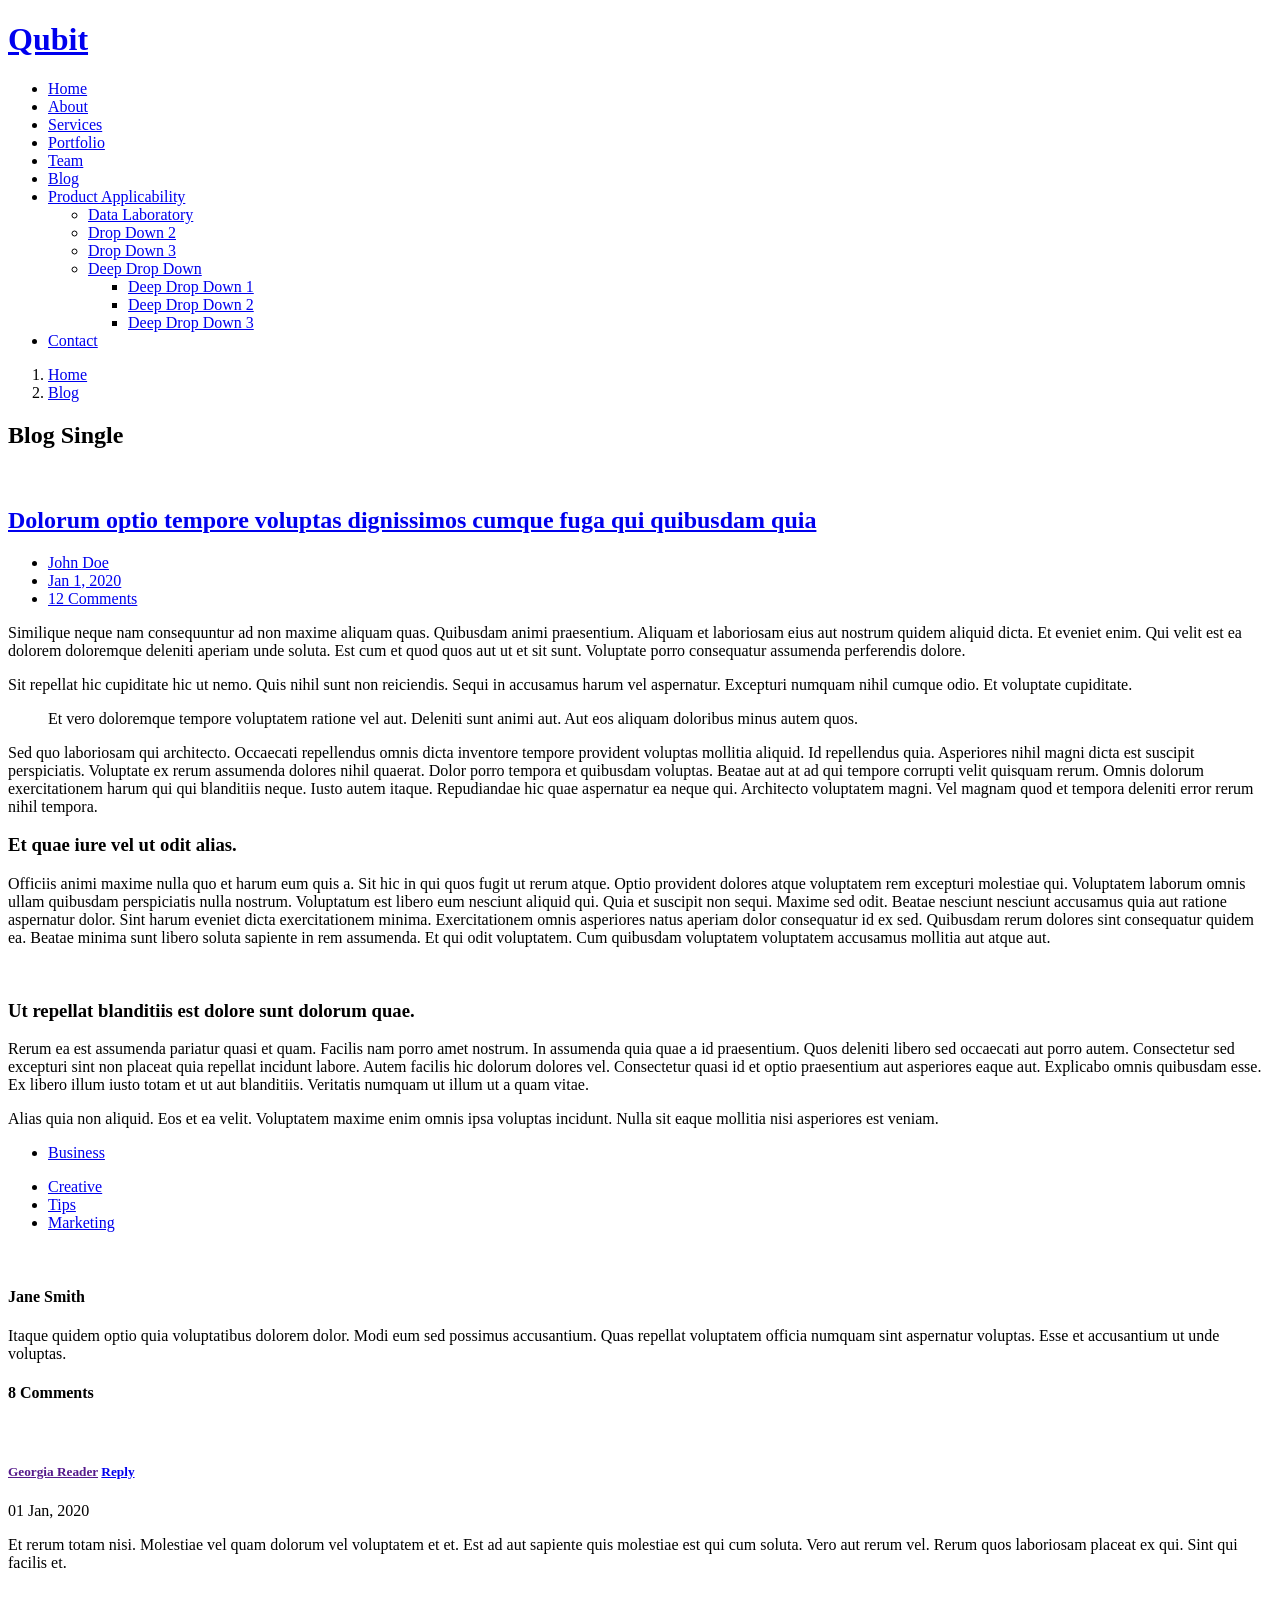
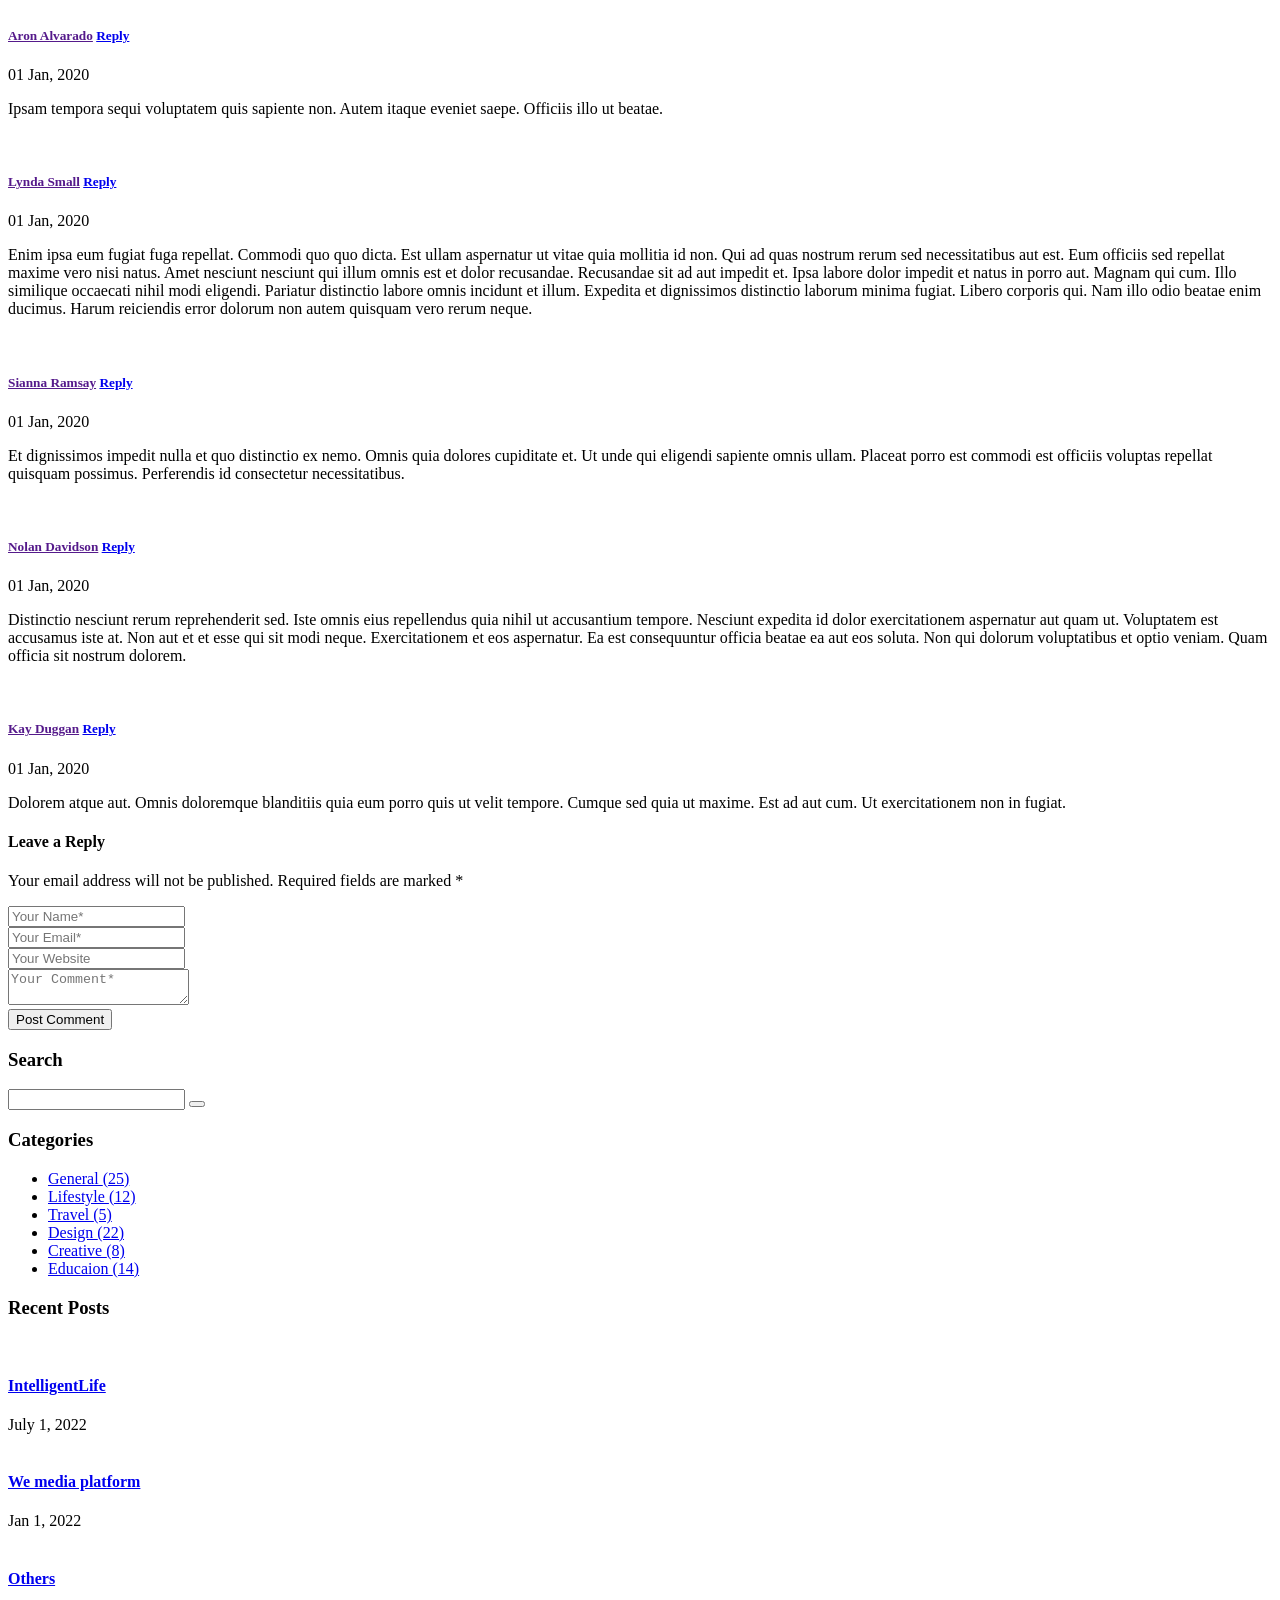
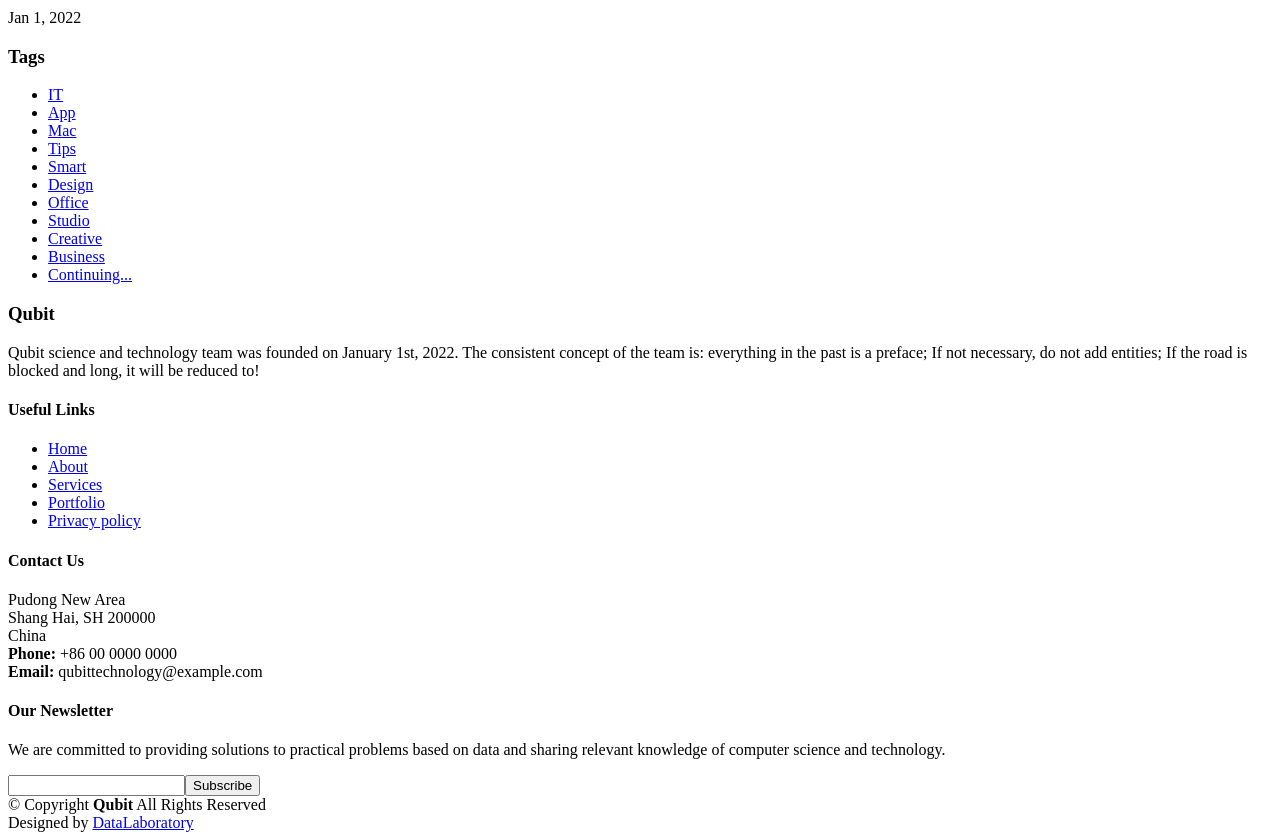
==== blog-single.html @ 517e6a01 "Add files via upload" ====
<!-- -*- Coding = UTF-8 -*-
@Time: 2022/7/27 15:00
@Author: 量子科技|数据实验室
@File: blog-single.html
@Software: PyCharm -->

<!DOCTYPE html>
<html lang="en">
<head>
  <meta charset="utf-8">
  <meta content="width=device-width, initial-scale=1.0" name="viewport">
  <title>Qubit Science And Technology</title>
  <meta content="" name="description">
  <meta content="" name="keywords">
  <link href="assets/img/favicon.png" rel="icon">
  <link href="assets/img/apple-touch-icon.png" rel="apple-touch-icon">
  <link href="https://fonts.googleapis.com/css?family=Open+Sans:300,300i,400,400i,700,700i|Montserrat:300,400,500,700" rel="stylesheet">
  <link href="assets/vendor/animate.css/animate.min.css" rel="stylesheet">
  <link href="assets/vendor/aos/aos.css" rel="stylesheet">
  <link href="assets/vendor/bootstrap/css/bootstrap.min.css" rel="stylesheet">
  <link href="assets/vendor/bootstrap-icons/bootstrap-icons.css" rel="stylesheet">
  <link href="assets/vendor/glightbox/css/glightbox.min.css" rel="stylesheet">
  <link href="assets/vendor/swiper/swiper-bundle.min.css" rel="stylesheet">
  <link href="assets/css/style.css" rel="stylesheet">
</head>
<body>
  <header id="header" class="fixed-top d-flex align-items-center ">
    <div class="container-fluid">
      <div class="row justify-content-center align-items-center">
        <div class="col-xl-11 d-flex align-items-center justify-content-between">
          <h1 class="logo"><a href="index.html">Qubit</a></h1>
          <nav id="navbar" class="navbar">
            <ul>
              <li><a class="nav-link scrollto " href="index.html">Home</a></li>
              <li><a class="nav-link scrollto" href="index.html#about">About</a></li>
              <li><a class="nav-link scrollto" href="index.html#services">Services</a></li>
              <li><a class="nav-link scrollto " href="index.html#portfolio">Portfolio</a></li>
              <li><a class="nav-link scrollto" href="index.html#team">Team</a></li>
              <li><a class="nav-link  active" href="blog.html">Blog</a></li>
              <li class="dropdown"><a href="#"><span>Product Applicability</span> <i class="bi bi-chevron-down"></i></a>
                <ul>
                  <li><a href="https://space.bilibili.com/390685203" target="_blank">Data Laboratory</a></li>
                  <li><a href="#">Drop Down 2</a></li>
                  <li><a href="#">Drop Down 3</a></li>
                  <li class="dropdown"><a href="#"><span>Deep Drop Down</span> <i class="bi bi-chevron-right"></i></a>
                    <ul>
                      <li><a href="#">Deep Drop Down 1</a></li>
                      <li><a href="#">Deep Drop Down 2</a></li>
                      <li><a href="#">Deep Drop Down 3</a></li>
                    </ul>
                  </li>
                </ul>
              </li>
              <li><a class="nav-link scrollto" href="#contact">Contact</a></li>
            </ul>
            <i class="bi bi-list mobile-nav-toggle"></i>
          </nav>
        </div>
      </div>
    </div>
  </header>
  <main id="main">
    <section id="breadcrumbs" class="breadcrumbs">
      <div class="container">
        <ol>
          <li><a href="index.html">Home</a></li>
          <li><a href="blog.html">Blog</a></li>
        </ol>
        <h2>Blog Single</h2>
      </div>
    </section>
    <section id="blog" class="blog">
      <div class="container" data-aos="fade-up">
        <div class="row">
          <div class="col-lg-8 entries">
            <article class="entry entry-single">
              <div class="entry-img">
                <img src="assets/img/blog/blog-1.jpg" alt="" class="img-fluid">
              </div>
              <h2 class="entry-title">
                <a href="blog-single.html">Dolorum optio tempore voluptas dignissimos cumque fuga qui quibusdam quia</a>
              </h2>
              <div class="entry-meta">
                <ul>
                  <li class="d-flex align-items-center"><i class="bi bi-person"></i> <a href="blog-single.html">John Doe</a></li>
                  <li class="d-flex align-items-center"><i class="bi bi-clock"></i> <a href="blog-single.html"><time datetime="2020-01-01">Jan 1, 2020</time></a></li>
                  <li class="d-flex align-items-center"><i class="bi bi-chat-dots"></i> <a href="blog-single.html">12 Comments</a></li>
                </ul>
              </div>
              <div class="entry-content">
                <p>
                  Similique neque nam consequuntur ad non maxime aliquam quas. Quibusdam animi praesentium. Aliquam et laboriosam eius aut nostrum quidem aliquid dicta.
                  Et eveniet enim. Qui velit est ea dolorem doloremque deleniti aperiam unde soluta. Est cum et quod quos aut ut et sit sunt. Voluptate porro consequatur assumenda perferendis dolore.
                </p>
                <p>
                  Sit repellat hic cupiditate hic ut nemo. Quis nihil sunt non reiciendis. Sequi in accusamus harum vel aspernatur. Excepturi numquam nihil cumque odio. Et voluptate cupiditate.
                </p>
                <blockquote>
                  <p>
                    Et vero doloremque tempore voluptatem ratione vel aut. Deleniti sunt animi aut. Aut eos aliquam doloribus minus autem quos.
                  </p>
                </blockquote>
                <p>
                  Sed quo laboriosam qui architecto. Occaecati repellendus omnis dicta inventore tempore provident voluptas mollitia aliquid. Id repellendus quia. Asperiores nihil magni dicta est suscipit perspiciatis. Voluptate ex rerum assumenda dolores nihil quaerat.
                  Dolor porro tempora et quibusdam voluptas. Beatae aut at ad qui tempore corrupti velit quisquam rerum. Omnis dolorum exercitationem harum qui qui blanditiis neque.
                  Iusto autem itaque. Repudiandae hic quae aspernatur ea neque qui. Architecto voluptatem magni. Vel magnam quod et tempora deleniti error rerum nihil tempora.
                </p>
                <h3>Et quae iure vel ut odit alias.</h3>
                <p>
                  Officiis animi maxime nulla quo et harum eum quis a. Sit hic in qui quos fugit ut rerum atque. Optio provident dolores atque voluptatem rem excepturi molestiae qui. Voluptatem laborum omnis ullam quibusdam perspiciatis nulla nostrum. Voluptatum est libero eum nesciunt aliquid qui.
                  Quia et suscipit non sequi. Maxime sed odit. Beatae nesciunt nesciunt accusamus quia aut ratione aspernatur dolor. Sint harum eveniet dicta exercitationem minima. Exercitationem omnis asperiores natus aperiam dolor consequatur id ex sed. Quibusdam rerum dolores sint consequatur quidem ea.
                  Beatae minima sunt libero soluta sapiente in rem assumenda. Et qui odit voluptatem. Cum quibusdam voluptatem voluptatem accusamus mollitia aut atque aut.
                </p>
                <img src="assets/img/blog/blog-inside-post.jpg" class="img-fluid" alt="">
                <h3>Ut repellat blanditiis est dolore sunt dolorum quae.</h3>
                <p>
                  Rerum ea est assumenda pariatur quasi et quam. Facilis nam porro amet nostrum. In assumenda quia quae a id praesentium. Quos deleniti libero sed occaecati aut porro autem. Consectetur sed excepturi sint non placeat quia repellat incidunt labore. Autem facilis hic dolorum dolores vel.
                  Consectetur quasi id et optio praesentium aut asperiores eaque aut. Explicabo omnis quibusdam esse. Ex libero illum iusto totam et ut aut blanditiis. Veritatis numquam ut illum ut a quam vitae.
                </p>
                <p>
                  Alias quia non aliquid. Eos et ea velit. Voluptatem maxime enim omnis ipsa voluptas incidunt. Nulla sit eaque mollitia nisi asperiores est veniam.
                </p>
              </div>
              <div class="entry-footer">
                <i class="bi bi-folder"></i>
                <ul class="cats">
                  <li><a href="#">Business</a></li>
                </ul>
                <i class="bi bi-tags"></i>
                <ul class="tags">
                  <li><a href="#">Creative</a></li>
                  <li><a href="#">Tips</a></li>
                  <li><a href="#">Marketing</a></li>
                </ul>
              </div>
            </article>
            <div class="blog-author d-flex align-items-center">
              <img src="assets/img/blog/blog-author.jpg" class="rounded-circle float-left" alt="">
              <div>
                <h4>Jane Smith</h4>
                <div class="social-links">
                  <a href="https://twitters.com/#"><i class="bi bi-twitter"></i></a>
                  <a href="https://facebook.com/#"><i class="bi bi-facebook"></i></a>
                  <a href="https://instagram.com/#"><i class="biu bi-instagram"></i></a>
                </div>
                <p>
                  Itaque quidem optio quia voluptatibus dolorem dolor. Modi eum sed possimus accusantium. Quas repellat voluptatem officia numquam sint aspernatur voluptas. Esse et accusantium ut unde voluptas.
                </p>
              </div>
            </div>
            <div class="blog-comments">
              <h4 class="comments-count">8 Comments</h4>
              <div id="comment-1" class="comment">
                <div class="d-flex">
                  <div class="comment-img"><img src="assets/img/blog/comments-1.jpg" alt=""></div>
                  <div>
                    <h5><a href="">Georgia Reader</a> <a href="#" class="reply"><i class="bi bi-reply-fill"></i> Reply</a></h5>
                    <time datetime="2020-01-01">01 Jan, 2020</time>
                    <p>
                      Et rerum totam nisi. Molestiae vel quam dolorum vel voluptatem et et. Est ad aut sapiente quis molestiae est qui cum soluta.
                      Vero aut rerum vel. Rerum quos laboriosam placeat ex qui. Sint qui facilis et.
                    </p>
                  </div>
                </div>
              </div>
              <div id="comment-2" class="comment">
                <div class="d-flex">
                  <div class="comment-img"><img src="assets/img/blog/comments-2.jpg" alt=""></div>
                  <div>
                    <h5><a href="">Aron Alvarado</a> <a href="#" class="reply"><i class="bi bi-reply-fill"></i> Reply</a></h5>
                    <time datetime="2020-01-01">01 Jan, 2020</time>
                    <p>
                      Ipsam tempora sequi voluptatem quis sapiente non. Autem itaque eveniet saepe. Officiis illo ut beatae.
                    </p>
                  </div>
                </div>
                <div id="comment-reply-1" class="comment comment-reply">
                  <div class="d-flex">
                    <div class="comment-img"><img src="assets/img/blog/comments-3.jpg" alt=""></div>
                    <div>
                      <h5><a href="">Lynda Small</a> <a href="#" class="reply"><i class="bi bi-reply-fill"></i> Reply</a></h5>
                      <time datetime="2020-01-01">01 Jan, 2020</time>
                      <p>
                        Enim ipsa eum fugiat fuga repellat. Commodi quo quo dicta. Est ullam aspernatur ut vitae quia mollitia id non. Qui ad quas nostrum rerum sed necessitatibus aut est. Eum officiis sed repellat maxime vero nisi natus. Amet nesciunt nesciunt qui illum omnis est et dolor recusandae.

                        Recusandae sit ad aut impedit et. Ipsa labore dolor impedit et natus in porro aut. Magnam qui cum. Illo similique occaecati nihil modi eligendi. Pariatur distinctio labore omnis incidunt et illum. Expedita et dignissimos distinctio laborum minima fugiat.

                        Libero corporis qui. Nam illo odio beatae enim ducimus. Harum reiciendis error dolorum non autem quisquam vero rerum neque.
                      </p>
                    </div>
                  </div>
                  <div id="comment-reply-2" class="comment comment-reply">
                    <div class="d-flex">
                      <div class="comment-img"><img src="assets/img/blog/comments-4.jpg" alt=""></div>
                      <div>
                        <h5><a href="">Sianna Ramsay</a> <a href="#" class="reply"><i class="bi bi-reply-fill"></i> Reply</a></h5>
                        <time datetime="2020-01-01">01 Jan, 2020</time>
                        <p>
                          Et dignissimos impedit nulla et quo distinctio ex nemo. Omnis quia dolores cupiditate et. Ut unde qui eligendi sapiente omnis ullam. Placeat porro est commodi est officiis voluptas repellat quisquam possimus. Perferendis id consectetur necessitatibus.
                        </p>
                      </div>
                    </div>
                  </div>
                </div>
              </div>
              <div id="comment-3" class="comment">
                <div class="d-flex">
                  <div class="comment-img"><img src="assets/img/blog/comments-5.jpg" alt=""></div>
                  <div>
                    <h5><a href="">Nolan Davidson</a> <a href="#" class="reply"><i class="bi bi-reply-fill"></i> Reply</a></h5>
                    <time datetime="2020-01-01">01 Jan, 2020</time>
                    <p>
                      Distinctio nesciunt rerum reprehenderit sed. Iste omnis eius repellendus quia nihil ut accusantium tempore. Nesciunt expedita id dolor exercitationem aspernatur aut quam ut. Voluptatem est accusamus iste at.
                      Non aut et et esse qui sit modi neque. Exercitationem et eos aspernatur. Ea est consequuntur officia beatae ea aut eos soluta. Non qui dolorum voluptatibus et optio veniam. Quam officia sit nostrum dolorem.
                    </p>
                  </div>
                </div>
              </div>
              <div id="comment-4" class="comment">
                <div class="d-flex">
                  <div class="comment-img"><img src="assets/img/blog/comments-6.jpg" alt=""></div>
                  <div>
                    <h5><a href="">Kay Duggan</a> <a href="#" class="reply"><i class="bi bi-reply-fill"></i> Reply</a></h5>
                    <time datetime="2020-01-01">01 Jan, 2020</time>
                    <p>
                      Dolorem atque aut. Omnis doloremque blanditiis quia eum porro quis ut velit tempore. Cumque sed quia ut maxime. Est ad aut cum. Ut exercitationem non in fugiat.
                    </p>
                  </div>
                </div>
              </div>
              <div class="reply-form">
                <h4>Leave a Reply</h4>
                <p>Your email address will not be published. Required fields are marked * </p>
                <form action="">
                  <div class="row">
                    <div class="col-md-6 form-group">
                      <input name="name" type="text" class="form-control" placeholder="Your Name*">
                    </div>
                    <div class="col-md-6 form-group">
                      <input name="email" type="text" class="form-control" placeholder="Your Email*">
                    </div>
                  </div>
                  <div class="row">
                    <div class="col form-group">
                      <input name="website" type="text" class="form-control" placeholder="Your Website">
                    </div>
                  </div>
                  <div class="row">
                    <div class="col form-group">
                      <textarea name="comment" class="form-control" placeholder="Your Comment*"></textarea>
                    </div>
                  </div>
                  <button type="submit" class="btn btn-primary">Post Comment</button>
                </form>
              </div>
            </div>
          </div>
          <div class="col-lg-4">
            <div class="sidebar">
              <h3 class="sidebar-title">Search</h3>
              <div class="sidebar-item search-form">
                <form action="">
                  <input type="text" class="form-control">
                  <button type="submit"><i class="bi bi-search"></i></button>
                </form>
              </div>
              <h3 class="sidebar-title">Categories</h3>
              <div class="sidebar-item categories">
                <ul>
                  <li><a href="#">General <span>(25)</span></a></li>
                  <li><a href="#">Lifestyle <span>(12)</span></a></li>
                  <li><a href="#">Travel <span>(5)</span></a></li>
                  <li><a href="#">Design <span>(22)</span></a></li>
                  <li><a href="#">Creative <span>(8)</span></a></li>
                  <li><a href="#">Educaion <span>(14)</span></a></li>
                </ul>
              </div>
              <h3 class="sidebar-title">Recent Posts</h3>
              <div class="sidebar-item recent-posts">
                <div class="post-item clearfix">
                  <img src="assets/img/blog/blog-recent-1.jpg" alt="">
                  <h4><a href="blog-single.html">IntelligentLife</a></h4>
                  <time datetime="2022-07-01">July 1, 2022</time>
                </div>
                <div class="post-item clearfix">
                  <img src="assets/img/blog/blog-recent-2.jpg" alt="">
                  <h4><a href="blog-single.html">We media platform</a></h4>
                  <time datetime="2022-01-01">Jan 1, 2022</time>
                </div>
                <div class="post-item clearfix">
                  <img src="assets/img/blog/blog-recent-3.jpg" alt="">
                  <h4><a href="blog-single.html">Others</a></h4>
                  <time datetime="2022-01-01">Jan 1, 2022</time>
                </div>
              </div>
              <h3 class="sidebar-title">Tags</h3>
              <div class="sidebar-item tags">
                <ul>
                  <li><a href="#">IT</a></li>
                  <li><a href="#">App</a></li>
                  <li><a href="#">Mac</a></li>
                  <li><a href="#">Tips</a></li>
                  <li><a href="#">Smart</a></li>
                  <li><a href="#">Design</a></li>
                  <li><a href="#">Office</a></li>
                  <li><a href="#">Studio</a></li>
                  <li><a href="#">Creative</a></li>
                  <li><a href="#">Business</a></li>
                  <li><a href="#">Continuing...</a></li>
                </ul>
              </div>
            </div>
          </div>
        </div>
      </div>
    </section>
  </main>
  <footer id="footer">
    <div class="footer-top">
      <div class="container">
        <div class="row">
          <div class="col-lg-3 col-md-6 footer-info">
            <h3>Qubit</h3>
            <p>Qubit science and technology team was founded on January 1st, 2022. The consistent concept of the team is: everything in the past is a preface; If not necessary, do not add entities; If the road is blocked and long, it will be reduced to!</p>
          </div>
          <div class="col-lg-3 col-md-6 footer-links">
            <h4>Useful Links</h4>
            <ul>
              <li><i class="bi bi-chevron-right"></i> <a href="#">Home</a></li>
              <li><i class="bi bi-chevron-right"></i> <a href="#">About</a></li>
              <li><i class="bi bi-chevron-right"></i> <a href="#">Services</a></li>
              <li><i class="bi bi-chevron-right"></i> <a href="#">Portfolio</a></li>
              <li><i class="bi bi-chevron-right"></i> <a href="#">Privacy policy</a></li>
            </ul>
          </div>
          <div class="col-lg-3 col-md-6 footer-contact">
            <h4>Contact Us</h4>
            <p>
              Pudong New Area <br>
              Shang Hai, SH 200000 <br>
              China <br>
              <strong>Phone:</strong> +86 00 0000 0000<br>
              <strong>Email:</strong> qubittechnology@example.com<br>
            </p>
            <div class="social-links">
              <a href="#" class="twitter"><i class="bi bi-twitter"></i></a>
              <a href="#" class="facebook"><i class="bi bi-facebook"></i></a>
              <a href="#" class="instagram"><i class="bi bi-instagram"></i></a>
              <a href="#" class="instagram"><i class="bi bi-instagram"></i></a>
              <a href="#" class="linkedin"><i class="bi bi-linkedin"></i></a>
            </div>
          </div>
          <div class="col-lg-3 col-md-6 footer-newsletter">
            <h4>Our Newsletter</h4>
            <p>We are committed to providing solutions to practical problems based on data and sharing relevant knowledge of computer science and technology.</p>
            <form action="" method="post">
              <input type="email" name="email"><input type="submit" value="Subscribe">
            </form>
          </div>
        </div>
      </div>
    </div>
    <div class="container">
      <div class="copyright">
        &copy; Copyright <strong>Qubit</strong> All Rights Reserved
      </div>
      <div class="credits">
        Designed by <a href="https://bootstrapmade.com/">DataLaboratory</a>
      </div>
    </div>
  </footer>
  <a href="#" class="back-to-top d-flex align-items-center justify-content-center"><i class="bi bi-arrow-up-short"></i></a>
  <script src="assets/vendor/purecounter/purecounter_vanilla.js"></script>
  <script src="assets/vendor/aos/aos.js"></script>
  <script src="assets/vendor/bootstrap/js/bootstrap.bundle.min.js"></script>
  <script src="assets/vendor/glightbox/js/glightbox.min.js"></script>
  <script src="assets/vendor/isotope-layout/isotope.pkgd.min.js"></script>
  <script src="assets/vendor/swiper/swiper-bundle.min.js"></script>
  <script src="assets/vendor/waypoints/noframework.waypoints.js"></script>
  <script src="assets/vendor/php-email-form/validate.js"></script>
  <script src="assets/js/main.js"></script>
</body>
</html>
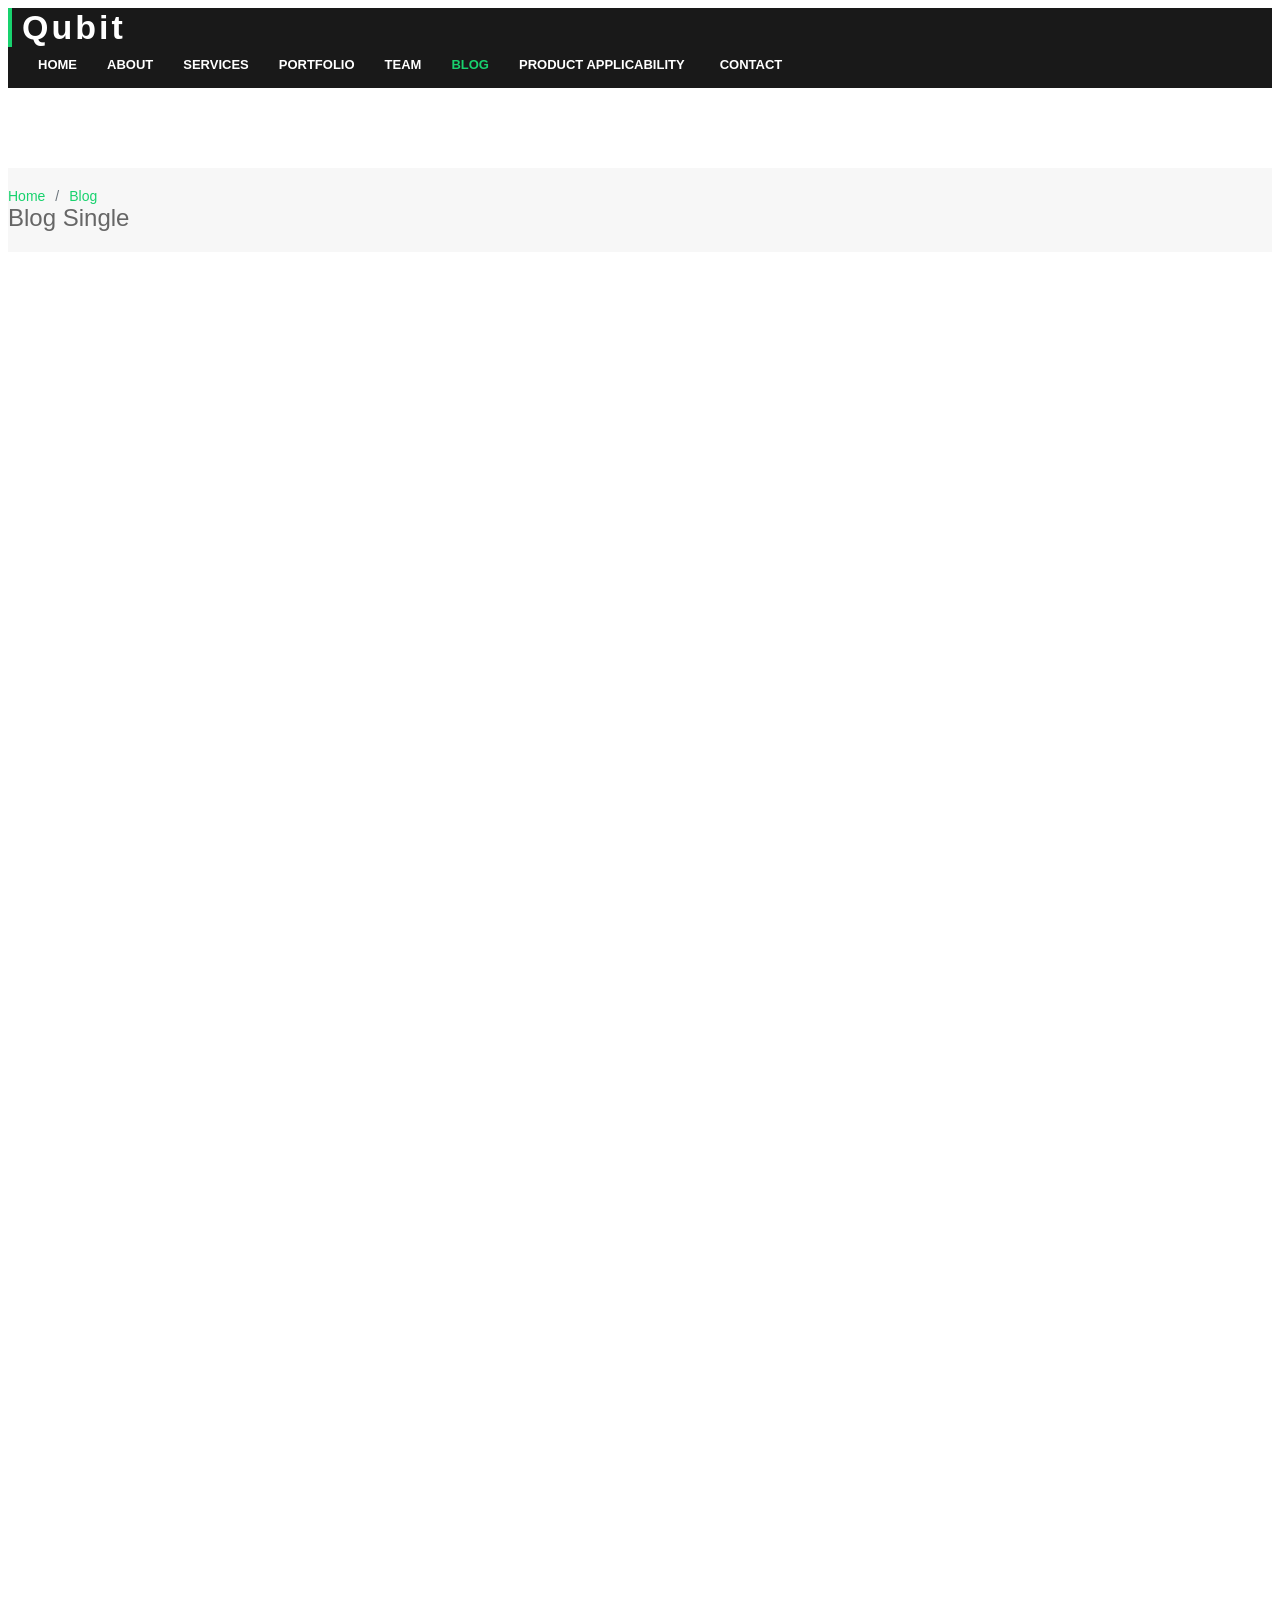
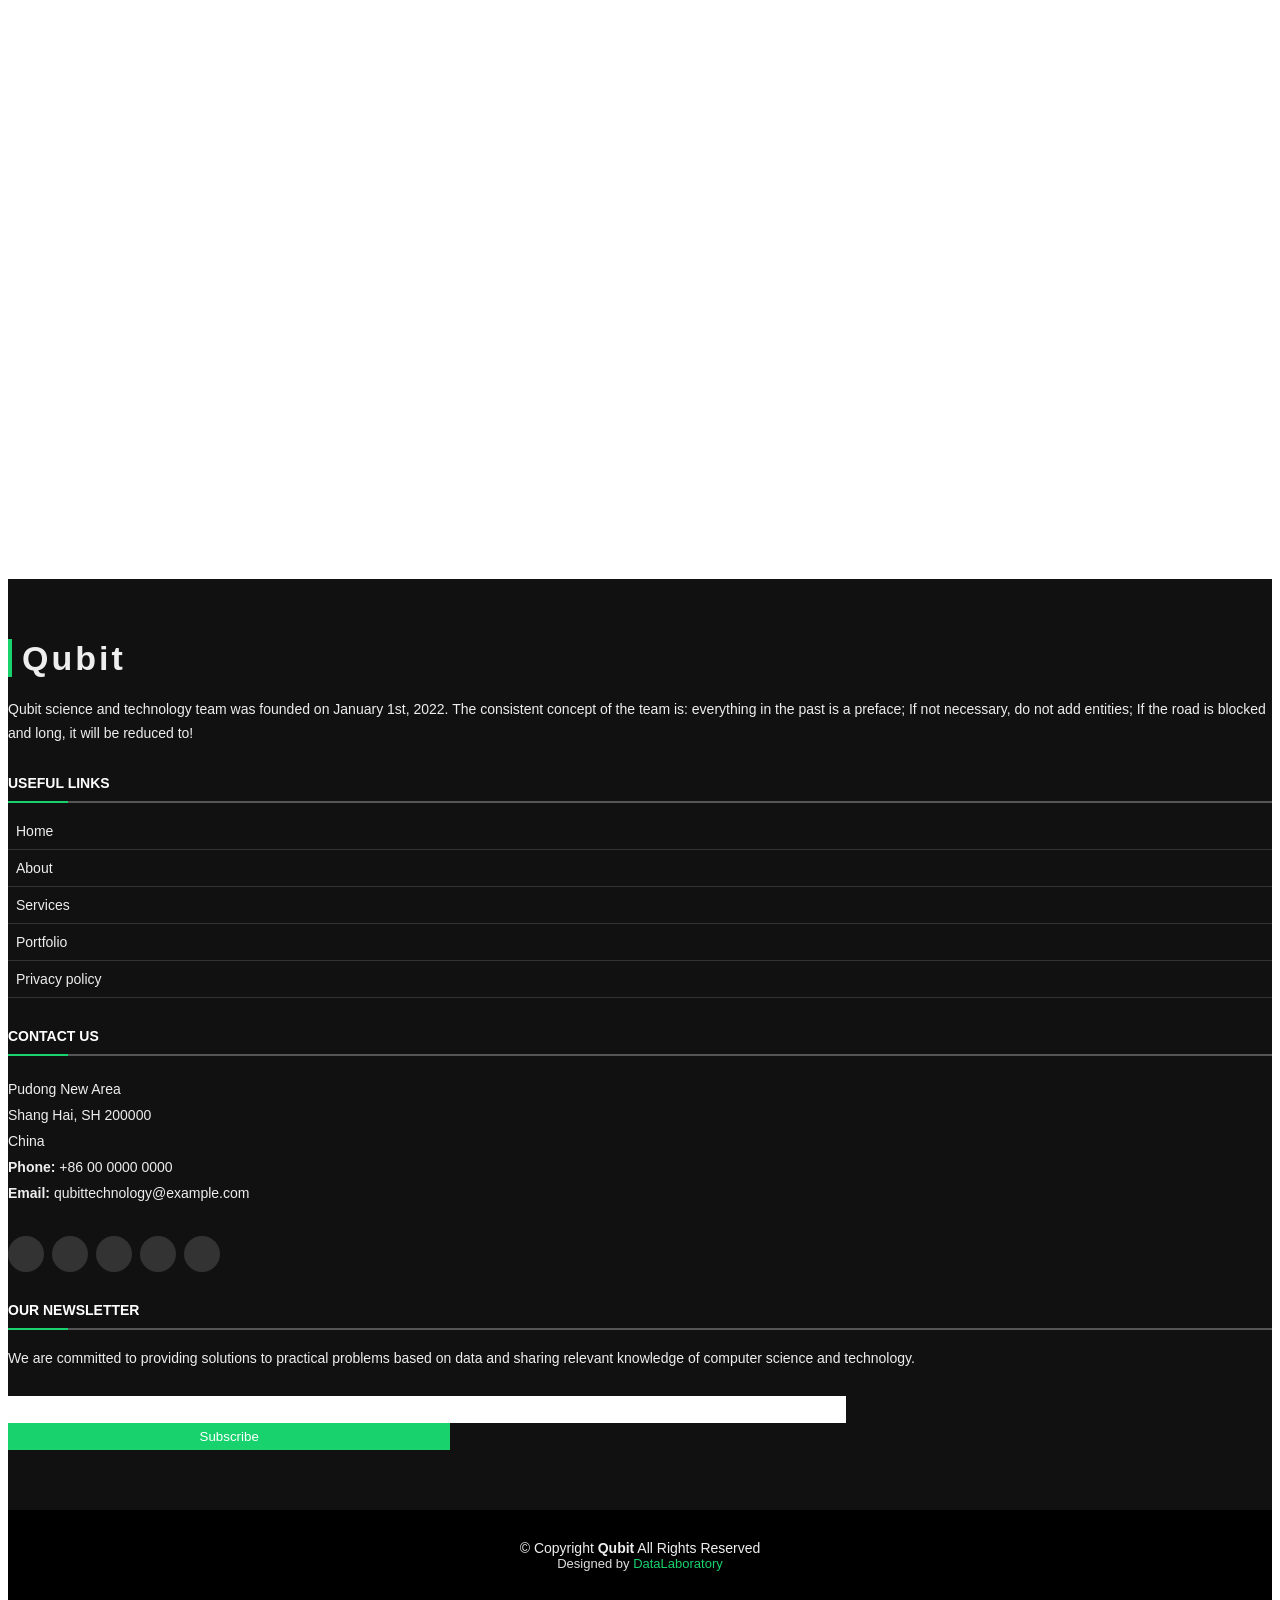
==== commit df452920: "Add files via upload" ====
--- a/blog-single.html
+++ b/blog-single.html
@@ -51,7 +51,7 @@
                   </li>
                 </ul>
               </li>
-              <li><a class="nav-link scrollto" href="#contact">Contact</a></li>
+              <li><a class="nav-link scrollto" href="index.html#contact">Contact</a></li>
             </ul>
             <i class="bi bi-list mobile-nav-toggle"></i>
           </nav>
@@ -365,7 +365,7 @@
         &copy; Copyright <strong>Qubit</strong> All Rights Reserved
       </div>
       <div class="credits">
-        Designed by <a href="https://bootstrapmade.com/">DataLaboratory</a>
+        Designed by <a href="">DataLaboratory</a>
       </div>
     </div>
   </footer>
--- a/assets/css/style.css
+++ b/assets/css/style.css
@@ -0,0 +1,2200 @@
+/**
+* Template Name: Qubit - v5.9.1
+* Template URL: https://bootstrapmade.com/Qubit-bootstrap-business-template/
+* Author: BootstrapMade.com
+* License: https://bootstrapmade.com/license/
+*/
+
+/*--------------------------------------------------------------
+# General
+--------------------------------------------------------------*/
+body {
+  background: #fff;
+  color: #666666;
+  font-family: "Open Sans", sans-serif;
+}
+
+a {
+  color: #18d26e;
+  transition: 0.5s;
+  text-decoration: none;
+}
+
+a:hover,
+a:active,
+a:focus {
+  color: #18d36e;
+  outline: none;
+  text-decoration: none;
+}
+
+p {
+  padding: 0;
+  margin: 0 0 30px 0;
+}
+
+h1,
+h2,
+h3,
+h4,
+h5,
+h6 {
+  font-family: "Montserrat", sans-serif;
+  font-weight: 400;
+  margin: 0 0 20px 0;
+  padding: 0;
+}
+
+/*--------------------------------------------------------------
+# Back to top button
+--------------------------------------------------------------*/
+.back-to-top {
+  position: fixed;
+  visibility: hidden;
+  opacity: 0;
+  right: 15px;
+  bottom: 15px;
+  z-index: 996;
+  background: #18d26e;
+  width: 40px;
+  height: 40px;
+  border-radius: 50px;
+  transition: all 0.4s;
+}
+
+.back-to-top i {
+  font-size: 28px;
+  color: #fff;
+  line-height: 0;
+}
+
+.back-to-top:hover {
+  background: #2ce782;
+  color: #fff;
+}
+
+.back-to-top.active {
+  visibility: visible;
+  opacity: 1;
+}
+
+/* Prelaoder */
+#preloader {
+  position: fixed;
+  top: 0;
+  left: 0;
+  right: 0;
+  bottom: 0;
+  z-index: 9999;
+  overflow: hidden;
+  background: #fff;
+}
+
+#preloader:before {
+  content: "";
+  position: fixed;
+  top: calc(50% - 30px);
+  left: calc(50% - 30px);
+  border: 6px solid #f2f2f2;
+  border-top: 6px solid #18d26e;
+  border-radius: 50%;
+  width: 60px;
+  height: 60px;
+  -webkit-animation: animate-preloader 1s linear infinite;
+  animation: animate-preloader 1s linear infinite;
+}
+
+@-webkit-keyframes animate-preloader {
+  0% {
+    transform: rotate(0deg);
+  }
+
+  100% {
+    transform: rotate(360deg);
+  }
+}
+
+@keyframes animate-preloader {
+  0% {
+    transform: rotate(0deg);
+  }
+
+  100% {
+    transform: rotate(360deg);
+  }
+}
+
+/*--------------------------------------------------------------
+# Header
+--------------------------------------------------------------*/
+#header {
+  transition: all 0.5s;
+  z-index: 997;
+  background: rgba(0, 0, 0, 0.9);
+  height: 80px;
+}
+
+#header.header-transparent {
+  background: transparent;
+}
+
+#header.header-scrolled {
+  background: rgba(0, 0, 0, 0.9);
+  height: 60px;
+}
+
+#header .logo {
+  font-size: 34px;
+  margin: 0;
+  padding: 0;
+  font-family: "Montserrat", sans-serif;
+  font-weight: 700;
+  letter-spacing: 3px;
+  padding-left: 10px;
+  border-left: 4px solid #18d26e;
+}
+
+#header .logo a {
+  color: #fff;
+}
+
+#header .logo img {
+  max-height: 40px;
+}
+
+@media (max-width: 992px) {
+  #header .logo {
+    font-size: 28px;
+  }
+}
+
+/*--------------------------------------------------------------
+# Navigation Menu
+--------------------------------------------------------------*/
+/**
+* Desktop Navigation 
+*/
+.navbar {
+  padding: 0;
+}
+
+.navbar ul {
+  margin: 0;
+  padding: 0;
+  display: flex;
+  list-style: none;
+  align-items: center;
+}
+
+.navbar li {
+  position: relative;
+}
+
+.navbar a,
+.navbar a:focus {
+  display: flex;
+  align-items: center;
+  justify-content: space-between;
+  padding: 10px 0 10px 30px;
+  font-family: "Montserrat", sans-serif;
+  font-size: 13px;
+  font-weight: 600;
+  color: #fff;
+  white-space: nowrap;
+  text-transform: uppercase;
+  transition: 0.3s;
+}
+
+.navbar a i,
+.navbar a:focus i {
+  font-size: 12px;
+  line-height: 0;
+  margin-left: 5px;
+}
+
+.navbar a:hover,
+.navbar .active,
+.navbar .active:focus,
+.navbar li:hover>a {
+  color: #18d26e;
+}
+
+.navbar .dropdown ul {
+  display: block;
+  position: absolute;
+  left: 14px;
+  top: calc(100% + 30px);
+  margin: 0;
+  padding: 10px 0;
+  z-index: 99;
+  opacity: 0;
+  visibility: hidden;
+  background: #fff;
+  box-shadow: 0px 0px 30px rgba(127, 137, 161, 0.25);
+  transition: 0.3s;
+}
+
+.navbar .dropdown ul li {
+  min-width: 200px;
+}
+
+.navbar .dropdown ul a {
+  padding: 10px 20px;
+  text-transform: none;
+  color: #666666;
+}
+
+.navbar .dropdown ul a i {
+  font-size: 12px;
+}
+
+.navbar .dropdown ul a:hover,
+.navbar .dropdown ul .active:hover,
+.navbar .dropdown ul li:hover>a {
+  color: #18d26e;
+}
+
+.navbar .dropdown:hover>ul {
+  opacity: 1;
+  top: 100%;
+  visibility: visible;
+}
+
+.navbar .dropdown .dropdown ul {
+  top: 0;
+  left: calc(100% - 30px);
+  visibility: hidden;
+}
+
+.navbar .dropdown .dropdown:hover>ul {
+  opacity: 1;
+  top: 0;
+  left: 100%;
+  visibility: visible;
+}
+
+@media (max-width: 1366px) {
+  .navbar .dropdown .dropdown ul {
+    left: -90%;
+  }
+
+  .navbar .dropdown .dropdown:hover>ul {
+    left: -100%;
+  }
+}
+
+/**
+* Mobile Navigation 
+*/
+.mobile-nav-toggle {
+  color: #fff;
+  font-size: 28px;
+  cursor: pointer;
+  display: none;
+  line-height: 0;
+  transition: 0.5s;
+}
+
+@media (max-width: 991px) {
+  .mobile-nav-toggle {
+    display: block;
+  }
+
+  .navbar ul {
+    display: none;
+  }
+}
+
+.navbar-mobile {
+  position: fixed;
+  overflow: hidden;
+  top: 0;
+  right: 0;
+  left: 0;
+  bottom: 0;
+  background: rgba(26, 26, 26, 0.9);
+  transition: 0.3s;
+  z-index: 999;
+}
+
+.navbar-mobile .mobile-nav-toggle {
+  position: absolute;
+  top: 15px;
+  right: 15px;
+}
+
+.navbar-mobile ul {
+  display: block;
+  position: absolute;
+  top: 55px;
+  right: 15px;
+  bottom: 15px;
+  left: 15px;
+  padding: 10px 0;
+  background-color: #fff;
+  overflow-y: auto;
+  transition: 0.3s;
+}
+
+.navbar-mobile a,
+.navbar-mobile a:focus {
+  padding: 10px 20px;
+  font-size: 15px;
+  color: #333333;
+}
+
+.navbar-mobile a:hover,
+.navbar-mobile .active,
+.navbar-mobile li:hover>a {
+  color: #18d26e;
+}
+
+.navbar-mobile .getstarted,
+.navbar-mobile .getstarted:focus {
+  margin: 15px;
+}
+
+.navbar-mobile .dropdown ul {
+  position: static;
+  display: none;
+  margin: 10px 20px;
+  padding: 10px 0;
+  z-index: 99;
+  opacity: 1;
+  visibility: visible;
+  background: #fff;
+  box-shadow: 0px 0px 30px rgba(127, 137, 161, 0.25);
+}
+
+.navbar-mobile .dropdown ul li {
+  min-width: 200px;
+}
+
+.navbar-mobile .dropdown ul a {
+  padding: 10px 20px;
+}
+
+.navbar-mobile .dropdown ul a i {
+  font-size: 12px;
+}
+
+.navbar-mobile .dropdown ul a:hover,
+.navbar-mobile .dropdown ul .active:hover,
+.navbar-mobile .dropdown ul li:hover>a {
+  color: #18d26e;
+}
+
+.navbar-mobile .dropdown>.dropdown-active {
+  display: block;
+}
+
+/*--------------------------------------------------------------
+# Hero Section
+--------------------------------------------------------------*/
+#hero {
+  width: 100%;
+  height: 100vh;
+  background: #000;
+  overflow: hidden;
+  position: relative;
+}
+
+@media (max-height: 500px) {
+  #hero {
+    height: 150vh;
+  }
+}
+
+#hero .carousel,
+#hero .carousel-inner,
+#hero .carousel-item,
+#hero .carousel-item::before {
+  position: absolute;
+  top: 0;
+  right: 0;
+  left: 0;
+  bottom: 0;
+}
+
+#hero .carousel-item {
+  background-size: cover;
+  background-position: center;
+  background-repeat: no-repeat;
+}
+
+#hero .carousel-item::before {
+  content: "";
+  background-color: rgba(0, 0, 0, 0.7);
+}
+
+#hero .carousel-container {
+  display: flex;
+  justify-content: center;
+  align-items: center;
+  position: absolute;
+  bottom: 0;
+  top: 70px;
+  left: 50px;
+  right: 50px;
+}
+
+#hero .container {
+  text-align: center;
+}
+
+#hero h2 {
+  color: #fff;
+  margin-bottom: 30px;
+  font-size: 48px;
+  font-weight: 700;
+}
+
+@media (max-width: 768px) {
+  #hero h2 {
+    font-size: 28px;
+  }
+}
+
+#hero p {
+  width: 80%;
+  margin: 0 auto 30px auto;
+  color: #fff;
+}
+
+@media (min-width: 1024px) {
+  #hero p {
+    width: 60%;
+  }
+}
+
+#hero .carousel-fade {
+  overflow: hidden;
+}
+
+#hero .carousel-fade .carousel-inner .carousel-item {
+  transition-property: opacity;
+}
+
+#hero .carousel-fade .carousel-inner .carousel-item,
+#hero .carousel-fade .carousel-inner .active.carousel-item-start,
+#hero .carousel-fade .carousel-inner .active.carousel-item-end {
+  opacity: 0;
+}
+
+#hero .carousel-fade .carousel-inner .active,
+#hero .carousel-fade .carousel-inner .carousel-item-next.carousel-item-start,
+#hero .carousel-fade .carousel-inner .carousel-item-prev.carousel-item-end {
+  opacity: 1;
+  transition: 0.5s;
+}
+
+#hero .carousel-fade .carousel-inner .carousel-item-next,
+#hero .carousel-fade .carousel-inner .carousel-item-prev,
+#hero .carousel-fade .carousel-inner .active.carousel-item-start,
+#hero .carousel-fade .carousel-inner .active.carousel-item-end {
+  left: 0;
+  transform: translate3d(0, 0, 0);
+}
+
+#hero .carousel-control-prev,
+#hero .carousel-control-next {
+  width: 10%;
+}
+
+@media (min-width: 1024px) {
+
+  #hero .carousel-control-prev,
+  #hero .carousel-control-next {
+    width: 5%;
+  }
+}
+
+#hero .carousel-control-next-icon,
+#hero .carousel-control-prev-icon {
+  background: none;
+  font-size: 32px;
+  line-height: 1;
+}
+
+#hero .carousel-indicators li {
+  cursor: pointer;
+}
+
+#hero .btn-get-started {
+  font-family: "Montserrat", sans-serif;
+  font-weight: 500;
+  font-size: 16px;
+  letter-spacing: 1px;
+  display: inline-block;
+  padding: 8px 32px;
+  border-radius: 50px;
+  transition: 0.5s;
+  margin: 10px;
+  color: #fff;
+  background: #18d26e;
+}
+
+#hero .btn-get-started:hover {
+  background: #fff;
+  color: #18d26e;
+}
+
+/*--------------------------------------------------------------
+# Sections
+--------------------------------------------------------------*/
+section {
+  overflow: hidden;
+}
+
+/* Sections Header
+--------------------------------*/
+.section-header h3 {
+  font-size: 32px;
+  color: #111;
+  text-transform: uppercase;
+  text-align: center;
+  font-weight: 700;
+  position: relative;
+  padding-bottom: 15px;
+}
+
+.section-header h3::before {
+  content: "";
+  position: absolute;
+  display: block;
+  width: 120px;
+  height: 1px;
+  background: #ddd;
+  bottom: 1px;
+  left: calc(50% - 60px);
+}
+
+.section-header h3::after {
+  content: "";
+  position: absolute;
+  display: block;
+  width: 40px;
+  height: 3px;
+  background: #18d26e;
+  bottom: 0;
+  left: calc(50% - 20px);
+}
+
+.section-header p {
+  text-align: center;
+  padding-bottom: 30px;
+  color: #333;
+}
+
+/* Section with background
+--------------------------------*/
+.section-bg {
+  background: #f7f7f7;
+}
+
+/*--------------------------------------------------------------
+# Breadcrumbs
+--------------------------------------------------------------*/
+.breadcrumbs {
+  padding: 20px 0;
+  background-color: #f7f7f7;
+  min-height: 40px;
+  margin-top: 80px;
+}
+
+.breadcrumbs h2 {
+  font-size: 24px;
+  margin-bottom: 0;
+  font-weight: 400;
+}
+
+.breadcrumbs ol {
+  display: flex;
+  flex-wrap: wrap;
+  list-style: none;
+  padding: 0;
+  margin: 0;
+  font-size: 14px;
+}
+
+.breadcrumbs ol li+li {
+  padding-left: 10px;
+}
+
+.breadcrumbs ol li+li::before {
+  display: inline-block;
+  padding-right: 10px;
+  color: #6c757d;
+  content: "/";
+}
+
+@media (max-width: 768px) {
+  .breadcrumbs .d-flex {
+    display: block !important;
+  }
+
+  .breadcrumbs ol {
+    display: block;
+  }
+
+  .breadcrumbs ol li {
+    display: inline-block;
+  }
+}
+
+/* Featured Services Section
+--------------------------------*/
+#featured-services {
+  background: #000;
+}
+
+#featured-services .box {
+  padding: 30px 20px;
+}
+
+#featured-services .box-bg {
+  background-image: linear-gradient(0deg, #000000 0%, #242323 50%, #000000 100%);
+}
+
+#featured-services i {
+  color: #18d26e;
+  font-size: 48px;
+  display: inline-block;
+  line-height: 1;
+}
+
+#featured-services h4 {
+  font-weight: 400;
+  margin: 15px 0;
+  font-size: 18px;
+}
+
+#featured-services h4 a {
+  color: #fff;
+}
+
+#featured-services h4 a:hover {
+  color: #18d26e;
+}
+
+#featured-services p {
+  font-size: 14px;
+  line-height: 24px;
+  color: #fff;
+  margin-bottom: 0;
+}
+
+/* About Us Section
+--------------------------------*/
+#about {
+  background: url("../img/about-bg.jpg") center top no-repeat fixed;
+  background-size: cover;
+  padding: 60px 0 40px 0;
+  position: relative;
+}
+
+#about::before {
+  content: "";
+  position: absolute;
+  left: 0;
+  right: 0;
+  top: 0;
+  bottom: 0;
+  background: rgba(255, 255, 255, 0.92);
+  z-index: 9;
+}
+
+#about .container {
+  position: relative;
+  z-index: 10;
+}
+
+#about .about-col {
+  background: #fff;
+  border-radius: 0 0 4px 4px;
+  box-shadow: 0px 2px 12px rgba(0, 0, 0, 0.08);
+  margin-bottom: 20px;
+}
+
+#about .about-col .img {
+  position: relative;
+}
+
+#about .about-col .img img {
+  border-radius: 4px 4px 0 0;
+}
+
+#about .about-col .icon {
+  width: 64px;
+  height: 64px;
+  text-align: center;
+  position: absolute;
+  background-color: #18d26e;
+  border-radius: 50%;
+  border: 4px solid #fff;
+  left: calc(50% - 32px);
+  bottom: -30px;
+  transition: 0.3s;
+  display: flex;
+  align-items: center;
+  justify-content: center;
+}
+
+#about .about-col i {
+  font-size: 28px;
+  line-height: 0;
+  color: #fff;
+  transition: 0.3s;
+}
+
+#about .about-col:hover .icon {
+  background-color: #fff;
+}
+
+#about .about-col:hover i {
+  color: #18d26e;
+}
+
+#about .about-col h2 {
+  color: #000;
+  text-align: center;
+  font-weight: 700;
+  font-size: 20px;
+  padding: 0;
+  margin: 40px 0 12px 0;
+}
+
+#about .about-col h2 a {
+  color: #000;
+}
+
+#about .about-col h2 a:hover {
+  color: #18d26e;
+}
+
+#about .about-col p {
+  font-size: 14px;
+  line-height: 24px;
+  color: #333;
+  margin-bottom: 0;
+  padding: 0 20px 20px 20px;
+}
+
+/* Services Section
+--------------------------------*/
+#services {
+  background: #fff;
+  background-size: cover;
+  padding: 60px 0 40px 0;
+}
+
+#services .box {
+  margin-bottom: 30px;
+}
+
+#services .icon {
+  float: left;
+}
+
+#services .icon i {
+  color: #18d26e;
+  font-size: 36px;
+  line-height: 0;
+  transition: 0.5s;
+}
+
+#services .title {
+  margin-left: 60px;
+  font-weight: 700;
+  margin-bottom: 15px;
+  font-size: 18px;
+}
+
+#services .title a {
+  color: #111;
+}
+
+#services .box:hover .title a {
+  color: #18d26e;
+}
+
+#services .description {
+  font-size: 14px;
+  margin-left: 60px;
+  line-height: 24px;
+  margin-bottom: 0;
+}
+
+/* Call To Action Section
+--------------------------------*/
+#call-to-action {
+  background: linear-gradient(rgba(0, 142, 99, 0.1), rgba(0, 0, 0, 0.1)), url(../img/call-to-action-bg.jpg) fixed center center;
+  background-size: cover;
+  padding: 60px 0;
+}
+
+#call-to-action h3 {
+  color: #fff;
+  font-size: 28px;
+  font-weight: 700;
+}
+
+#call-to-action p {
+  color: #fff;
+}
+
+#call-to-action .cta-btn {
+  font-family: "Montserrat", sans-serif;
+  text-transform: uppercase;
+  font-weight: 500;
+  font-size: 16px;
+  letter-spacing: 1px;
+  display: inline-block;
+  padding: 8px 28px;
+  border-radius: 25px;
+  transition: 0.5s;
+  margin-top: 10px;
+  border: 2px solid #fff;
+  color: #fff;
+}
+
+#call-to-action .cta-btn:hover {
+  background: #18d26e;
+  border: 2px solid #18d26e;
+}
+
+/* Call To Action Section
+--------------------------------*/
+#skills {
+  padding: 60px 0;
+}
+
+#skills .progress {
+  height: 35px;
+  margin-bottom: 10px;
+  border-radius: 0;
+}
+
+#skills .progress .skill {
+  font-family: "Open Sans", sans-serif;
+  line-height: 35px;
+  padding: 0;
+  margin: 0 0 0 20px;
+  text-transform: uppercase;
+}
+
+#skills .progress .skill .val {
+  float: right;
+  font-style: normal;
+  margin: 0 20px 0 0;
+}
+
+#skills .progress-bar {
+  width: 1px;
+  text-align: left;
+  transition: 0.9s;
+}
+
+/* Facts Section
+--------------------------------*/
+#facts {
+  background: url("../img/facts-bg.jpg") center top no-repeat fixed;
+  background-size: cover;
+  padding: 60px 0 0 0;
+  position: relative;
+}
+
+#facts::before {
+  content: "";
+  position: absolute;
+  left: 0;
+  right: 0;
+  top: 0;
+  bottom: 0;
+  background: rgba(255, 255, 255, 0.88);
+  z-index: 9;
+}
+
+#facts .container {
+  position: relative;
+  z-index: 10;
+}
+
+#facts .counters span {
+  font-family: "Montserrat", sans-serif;
+  font-weight: bold;
+  font-size: 48px;
+  display: block;
+  color: #18d26e;
+}
+
+#facts .counters p {
+  padding: 0;
+  margin: 0 0 20px 0;
+  font-family: "Montserrat", sans-serif;
+  font-size: 14px;
+  color: #111;
+}
+
+#facts .facts-img {
+  text-align: center;
+  padding-top: 30px;
+}
+
+/* Portfolio Section
+--------------------------------*/
+#portfolio {
+  padding: 60px 0;
+}
+
+#portfolio #portfolio-flters {
+  padding: 0;
+  margin: 5px 0 35px 0;
+  list-style: none;
+  text-align: center;
+}
+
+#portfolio #portfolio-flters li {
+  cursor: pointer;
+  margin: 15px 15px 15px 0;
+  display: inline-block;
+  padding: 10px 20px;
+  font-size: 12px;
+  line-height: 20px;
+  color: #666666;
+  border-radius: 4px;
+  text-transform: uppercase;
+  background: #fff;
+  margin-bottom: 5px;
+  transition: all 0.3s ease-in-out;
+}
+
+#portfolio #portfolio-flters li:hover,
+#portfolio #portfolio-flters li.filter-active {
+  background: #18d26e;
+  color: #fff;
+}
+
+#portfolio #portfolio-flters li:last-child {
+  margin-right: 0;
+}
+
+#portfolio .portfolio-wrap {
+  box-shadow: 0px 2px 12px rgba(0, 0, 0, 0.08);
+  transition: 0.3s;
+}
+
+#portfolio .portfolio-wrap:hover {
+  box-shadow: 0px 4px 14px rgba(0, 0, 0, 0.16);
+}
+
+#portfolio .portfolio-item {
+  position: relative;
+  height: 360px;
+  overflow: hidden;
+}
+
+#portfolio .portfolio-item figure {
+  background: #000;
+  overflow: hidden;
+  height: 240px;
+  position: relative;
+  border-radius: 4px 4px 0 0;
+  margin: 0;
+}
+
+#portfolio .portfolio-item figure:hover img {
+  opacity: 0.4;
+  transition: 0.3s;
+}
+
+#portfolio .portfolio-item figure .link-preview,
+#portfolio .portfolio-item figure .link-details {
+  position: absolute;
+  display: inline-flex;
+  align-items: center;
+  justify-content: center;
+  opacity: 0;
+  line-height: 1;
+  text-align: center;
+  width: 36px;
+  height: 36px;
+  background: #fff;
+  border-radius: 50%;
+  transition: 0.2s linear;
+}
+
+#portfolio .portfolio-item figure .link-preview i,
+#portfolio .portfolio-item figure .link-details i {
+  font-size: 22px;
+  color: #333;
+  line-height: 0;
+}
+
+#portfolio .portfolio-item figure .link-preview:hover,
+#portfolio .portfolio-item figure .link-details:hover {
+  background: #18d26e;
+}
+
+#portfolio .portfolio-item figure .link-preview:hover i,
+#portfolio .portfolio-item figure .link-details:hover i {
+  color: #fff;
+}
+
+#portfolio .portfolio-item figure .link-preview {
+  left: calc(50% - 38px);
+  top: calc(50% - 18px);
+}
+
+#portfolio .portfolio-item figure .link-details {
+  right: calc(50% - 38px);
+  top: calc(50% - 18px);
+}
+
+#portfolio .portfolio-item figure:hover .link-preview {
+  opacity: 1;
+  left: calc(50% - 44px);
+}
+
+#portfolio .portfolio-item figure:hover .link-details {
+  opacity: 1;
+  right: calc(50% - 44px);
+}
+
+#portfolio .portfolio-item .portfolio-info {
+  background: #fff;
+  text-align: center;
+  padding: 30px;
+  height: 90px;
+  border-radius: 0 0 3px 3px;
+}
+
+#portfolio .portfolio-item .portfolio-info h4 {
+  font-size: 18px;
+  line-height: 1px;
+  font-weight: 700;
+  margin-bottom: 18px;
+  padding-bottom: 0;
+}
+
+#portfolio .portfolio-item .portfolio-info h4 a {
+  color: #333;
+}
+
+#portfolio .portfolio-item .portfolio-info h4 a:hover {
+  color: #18d26e;
+}
+
+#portfolio .portfolio-item .portfolio-info p {
+  padding: 0;
+  margin: 0;
+  color: #b8b8b8;
+  font-weight: 500;
+  font-size: 14px;
+  text-transform: uppercase;
+}
+
+/*--------------------------------------------------------------
+# Portfolio Details
+--------------------------------------------------------------*/
+.portfolio-details {
+  padding-top: 40px;
+}
+
+.portfolio-details .portfolio-details-slider img {
+  width: 100%;
+}
+
+.portfolio-details .portfolio-details-slider .swiper-pagination {
+  margin-top: 20px;
+  position: relative;
+}
+
+.portfolio-details .portfolio-details-slider .swiper-pagination .swiper-pagination-bullet {
+  width: 12px;
+  height: 12px;
+  background-color: #fff;
+  opacity: 1;
+  border: 1px solid #18d26e;
+}
+
+.portfolio-details .portfolio-details-slider .swiper-pagination .swiper-pagination-bullet-active {
+  background-color: #18d26e;
+}
+
+.portfolio-details .portfolio-info {
+  padding: 30px;
+  box-shadow: 0px 0 30px rgba(51, 51, 51, 0.08);
+}
+
+.portfolio-details .portfolio-info h3 {
+  font-size: 22px;
+  font-weight: 700;
+  margin-bottom: 20px;
+  padding-bottom: 20px;
+  border-bottom: 1px solid #eee;
+}
+
+.portfolio-details .portfolio-info ul {
+  list-style: none;
+  padding: 0;
+  font-size: 15px;
+}
+
+.portfolio-details .portfolio-info ul li+li {
+  margin-top: 10px;
+}
+
+.portfolio-details .portfolio-description {
+  padding-top: 30px;
+}
+
+.portfolio-details .portfolio-description h2 {
+  font-size: 26px;
+  font-weight: 700;
+  margin-bottom: 20px;
+}
+
+.portfolio-details .portfolio-description p {
+  padding: 0;
+}
+
+/* Clients Section
+--------------------------------*/
+#clients {
+  padding: 60px 0;
+}
+
+#clients img {
+  opacity: 0.5;
+  transition: 0.3s;
+}
+
+#clients img:hover {
+  opacity: 1;
+}
+
+#clients .swiper-pagination {
+  margin-top: 30px;
+  position: relative;
+}
+
+#clients .swiper-pagination .swiper-pagination-bullet {
+  width: 12px;
+  height: 12px;
+  background-color: #fff;
+  opacity: 1;
+  border: 1px solid #18d26e;
+}
+
+#clients .swiper-pagination .swiper-pagination-bullet-active {
+  background-color: #18d26e;
+}
+
+/* Testimonials Section
+--------------------------------*/
+#testimonials {
+  padding: 60px 0;
+}
+
+#testimonials .section-header {
+  margin-bottom: 40px;
+}
+
+#testimonials .testimonials-carousel,
+#testimonials .testimonials-slider {
+  overflow: hidden;
+}
+
+#testimonials .testimonial-item {
+  text-align: center;
+}
+
+#testimonials .testimonial-item .testimonial-img {
+  width: 120px;
+  border-radius: 50%;
+  border: 4px solid #fff;
+  margin: 0 auto;
+}
+
+#testimonials .testimonial-item h3 {
+  font-size: 20px;
+  font-weight: bold;
+  margin: 10px 0 5px 0;
+  color: #111;
+}
+
+#testimonials .testimonial-item h4 {
+  font-size: 14px;
+  color: #999;
+  margin: 0 0 15px 0;
+}
+
+#testimonials .testimonial-item .quote-sign-left {
+  margin-top: -15px;
+  padding-right: 10px;
+  display: inline-block;
+  width: 37px;
+}
+
+#testimonials .testimonial-item .quote-sign-right {
+  margin-bottom: -15px;
+  padding-left: 10px;
+  display: inline-block;
+  max-width: 100%;
+  width: 37px;
+}
+
+#testimonials .testimonial-item p {
+  font-style: italic;
+  margin: 0 auto 15px auto;
+}
+
+@media (min-width: 992px) {
+  #testimonials .testimonial-item p {
+    width: 80%;
+  }
+}
+
+#testimonials .swiper-pagination {
+  margin-top: 20px;
+  position: relative;
+}
+
+#testimonials .swiper-pagination .swiper-pagination-bullet {
+  width: 12px;
+  height: 12px;
+  background-color: #fff;
+  opacity: 1;
+  border: 1px solid #18d26e;
+}
+
+#testimonials .swiper-pagination .swiper-pagination-bullet-active {
+  background-color: #18d26e;
+}
+
+/* Team Section
+--------------------------------*/
+#team {
+  background: #fff;
+  padding: 60px 0;
+}
+
+#team .member {
+  text-align: center;
+  margin-bottom: 20px;
+  background: #000;
+  position: relative;
+}
+
+#team .member .member-info {
+  opacity: 0;
+  display: flex;
+  justify-content: center;
+  align-items: center;
+  position: absolute;
+  bottom: 0;
+  top: 0;
+  left: 0;
+  right: 0;
+  transition: 0.2s;
+}
+
+#team .member .member-info-content {
+  margin-top: -50px;
+  transition: margin 0.2s;
+}
+
+#team .member:hover .member-info {
+  background: rgba(0, 0, 0, 0.7);
+  opacity: 1;
+  transition: 0.4s;
+}
+
+#team .member:hover .member-info-content {
+  margin-top: 0;
+  transition: margin 0.4s;
+}
+
+#team .member h4 {
+  font-weight: 700;
+  margin-bottom: 2px;
+  font-size: 18px;
+  color: #fff;
+}
+
+#team .member span {
+  font-style: italic;
+  display: block;
+  font-size: 13px;
+  color: #fff;
+}
+
+#team .member .social {
+  margin-top: 15px;
+}
+
+#team .member .social a {
+  transition: none;
+  color: #fff;
+}
+
+#team .member .social a:hover {
+  color: #18d26e;
+}
+
+#team .member .social i {
+  font-size: 18px;
+  margin: 0 2px;
+}
+
+/* Contact Section
+--------------------------------*/
+#contact {
+  padding: 60px 0;
+}
+
+#contact .contact-info {
+  margin-bottom: 20px;
+  text-align: center;
+}
+
+#contact .contact-info i {
+  font-size: 48px;
+  display: inline-block;
+  margin-bottom: 10px;
+  color: #18d26e;
+}
+
+#contact .contact-info address,
+#contact .contact-info p {
+  margin-bottom: 0;
+  color: #000;
+}
+
+#contact .contact-info h3 {
+  font-size: 18px;
+  margin-bottom: 15px;
+  font-weight: bold;
+  text-transform: uppercase;
+  color: #999;
+}
+
+#contact .contact-info a {
+  color: #000;
+}
+
+#contact .contact-info a:hover {
+  color: #18d26e;
+}
+
+#contact .contact-address,
+#contact .contact-phone,
+#contact .contact-email {
+  margin-bottom: 20px;
+}
+
+@media (min-width: 768px) {
+
+  #contact .contact-address,
+  #contact .contact-phone,
+  #contact .contact-email {
+    padding: 20px 0;
+  }
+}
+
+@media (min-width: 768px) {
+  #contact .contact-phone {
+    border-left: 1px solid #ddd;
+    border-right: 1px solid #ddd;
+  }
+}
+
+#contact .php-email-form {
+  box-shadow: 0 0 30px rgba(214, 215, 216, 0.6);
+  padding: 30px;
+  background: #fff;
+}
+
+#contact .php-email-form .error-message {
+  display: none;
+  color: #fff;
+  background: #ed3c0d;
+  text-align: left;
+  padding: 15px;
+  font-weight: 600;
+}
+
+#contact .php-email-form .error-message br+br {
+  margin-top: 25px;
+}
+
+#contact .php-email-form .sent-message {
+  display: none;
+  color: #fff;
+  background: #18d26e;
+  text-align: center;
+  padding: 15px;
+  font-weight: 600;
+}
+
+#contact .php-email-form .loading {
+  display: none;
+  background: #fff;
+  text-align: center;
+  padding: 15px;
+}
+
+#contact .php-email-form .loading:before {
+  content: "";
+  display: inline-block;
+  border-radius: 50%;
+  width: 24px;
+  height: 24px;
+  margin: 0 10px -6px 0;
+  border: 3px solid #18d26e;
+  border-top-color: #eee;
+  -webkit-animation: animate-loading 1s linear infinite;
+  animation: animate-loading 1s linear infinite;
+}
+
+#contact .php-email-form .form-group {
+  margin-bottom: 20px;
+}
+
+#contact .php-email-form input,
+#contact .php-email-form textarea {
+  padding: 10px 14px;
+  border-radius: 0;
+  box-shadow: none;
+  font-size: 15px;
+}
+
+#contact .php-email-form input::focus,
+#contact .php-email-form textarea::focus {
+  background-color: #18d26e;
+}
+
+#contact .php-email-form button[type=submit] {
+  background: #18d26e;
+  border: 0;
+  padding: 10px 30px;
+  color: #fff;
+  transition: 0.4s;
+  cursor: pointer;
+}
+
+#contact .php-email-form button[type=submit]:hover {
+  background: #13a456;
+}
+
+@-webkit-keyframes animate-loading {
+  0% {
+    transform: rotate(0deg);
+  }
+
+  100% {
+    transform: rotate(360deg);
+  }
+}
+
+@keyframes animate-loading {
+  0% {
+    transform: rotate(0deg);
+  }
+
+  100% {
+    transform: rotate(360deg);
+  }
+}
+
+/*--------------------------------------------------------------
+# Blog
+--------------------------------------------------------------*/
+.blog {
+  padding: 40px 0 20px 0;
+}
+
+.blog .entry {
+  padding: 30px;
+  margin-bottom: 60px;
+  box-shadow: 0 4px 16px rgba(0, 0, 0, 0.1);
+}
+
+.blog .entry .entry-img {
+  max-height: 440px;
+  margin: -30px -30px 20px -30px;
+  overflow: hidden;
+}
+
+.blog .entry .entry-title {
+  font-size: 28px;
+  font-weight: bold;
+  padding: 0;
+  margin: 0 0 20px 0;
+}
+
+.blog .entry .entry-title a {
+  color: #333333;
+  transition: 0.3s;
+}
+
+.blog .entry .entry-title a:hover {
+  color: #18d26e;
+}
+
+.blog .entry .entry-meta {
+  margin-bottom: 15px;
+  color: #18d26e;
+}
+
+.blog .entry .entry-meta ul {
+  display: flex;
+  flex-wrap: wrap;
+  list-style: none;
+  align-items: center;
+  padding: 0;
+  margin: 0;
+}
+
+.blog .entry .entry-meta ul li+li {
+  padding-left: 20px;
+}
+
+.blog .entry .entry-meta i {
+  font-size: 16px;
+  margin-right: 8px;
+  line-height: 0;
+}
+
+.blog .entry .entry-meta a {
+  color: #666666;
+  font-size: 14px;
+  display: inline-block;
+  line-height: 1;
+}
+
+.blog .entry .entry-content p {
+  line-height: 24px;
+}
+
+.blog .entry .entry-content .read-more {
+  -moz-text-align-last: right;
+  text-align-last: right;
+}
+
+.blog .entry .entry-content .read-more a {
+  display: inline-block;
+  background: #fff;
+  color: #333333;
+  padding: 6px 30px 8px 30px;
+  transition: 0.3s;
+  font-size: 14px;
+  border-radius: 50px;
+  border: 2px solid #18d26e;
+}
+
+.blog .entry .entry-content .read-more a:hover {
+  background: #18d26e;
+  color: #fff;
+}
+
+.blog .entry .entry-content h3 {
+  font-size: 22px;
+  margin-top: 30px;
+  font-weight: bold;
+}
+
+.blog .entry .entry-content blockquote {
+  overflow: hidden;
+  background-color: #fafafa;
+  padding: 60px;
+  position: relative;
+  text-align: center;
+  margin: 20px 0;
+}
+
+.blog .entry .entry-content blockquote p {
+  color: #666666;
+  line-height: 1.6;
+  margin-bottom: 0;
+  font-style: italic;
+  font-weight: 500;
+  font-size: 22px;
+}
+
+.blog .entry .entry-content blockquote::after {
+  content: "";
+  position: absolute;
+  left: 0;
+  top: 0;
+  bottom: 0;
+  width: 3px;
+  background-color: #18d26e;
+  margin-top: 20px;
+  margin-bottom: 20px;
+}
+
+.blog .entry .entry-footer {
+  padding-top: 10px;
+  border-top: 1px solid #e6e6e6;
+}
+
+.blog .entry .entry-footer i {
+  color: #18d26e;
+  display: inline;
+}
+
+.blog .entry .entry-footer a {
+  color: #666666;
+  transition: 0.3s;
+}
+
+.blog .entry .entry-footer a:hover {
+  color: #18d26e;
+}
+
+.blog .entry .entry-footer .cats {
+  list-style: none;
+  display: inline;
+  padding: 0 20px 0 0;
+  font-size: 14px;
+}
+
+.blog .entry .entry-footer .cats li {
+  display: inline-block;
+}
+
+.blog .entry .entry-footer .tags {
+  list-style: none;
+  display: inline;
+  padding: 0;
+  font-size: 14px;
+}
+
+.blog .entry .entry-footer .tags li {
+  display: inline-block;
+}
+
+.blog .entry .entry-footer .tags li+li::before {
+  padding-right: 6px;
+  color: #6c757d;
+  content: ",";
+}
+
+.blog .entry .entry-footer .share {
+  font-size: 16px;
+}
+
+.blog .entry .entry-footer .share i {
+  padding-left: 5px;
+}
+
+.blog .entry-single {
+  margin-bottom: 30px;
+}
+
+.blog .blog-author {
+  padding: 20px;
+  margin-bottom: 30px;
+  box-shadow: 0 4px 16px rgba(0, 0, 0, 0.1);
+}
+
+.blog .blog-author img {
+  width: 120px;
+  margin-right: 20px;
+}
+
+.blog .blog-author h4 {
+  font-weight: 600;
+  font-size: 22px;
+  margin-bottom: 0px;
+  padding: 0;
+  color: #333333;
+}
+
+.blog .blog-author .social-links {
+  margin: 0 10px 10px 0;
+}
+
+.blog .blog-author .social-links a {
+  color: rgba(51, 51, 51, 0.4);
+  margin-right: 5px;
+  transition: 0.3s;
+}
+
+.blog .blog-author .social-links a:hover {
+  color: #18d26e;
+}
+
+.blog .blog-author p {
+  font-style: italic;
+  color: #666666;
+}
+
+.blog .blog-comments {
+  margin-bottom: 30px;
+}
+
+.blog .blog-comments .comments-count {
+  font-weight: bold;
+}
+
+.blog .blog-comments .comment {
+  margin-top: 30px;
+  position: relative;
+}
+
+.blog .blog-comments .comment .comment-img {
+  margin-right: 14px;
+}
+
+.blog .blog-comments .comment .comment-img img {
+  width: 60px;
+}
+
+.blog .blog-comments .comment h5 {
+  font-size: 16px;
+  margin-bottom: 2px;
+}
+
+.blog .blog-comments .comment h5 a {
+  font-weight: bold;
+  color: #666666;
+  transition: 0.3s;
+}
+
+.blog .blog-comments .comment h5 a:hover {
+  color: #333333;
+}
+
+.blog .blog-comments .comment h5 .reply {
+  padding-left: 10px;
+  color: #18d26e;
+}
+
+.blog .blog-comments .comment h5 .reply i {
+  font-size: 20px;
+}
+
+.blog .blog-comments .comment time {
+  display: block;
+  font-size: 14px;
+  color: #999999;
+  margin-bottom: 5px;
+}
+
+.blog .blog-comments .comment.comment-reply {
+  padding-left: 40px;
+}
+
+.blog .blog-comments .reply-form {
+  margin-top: 30px;
+  padding: 30px;
+  box-shadow: 0 4px 16px rgba(0, 0, 0, 0.1);
+}
+
+.blog .blog-comments .reply-form h4 {
+  font-weight: bold;
+  font-size: 22px;
+}
+
+.blog .blog-comments .reply-form p {
+  font-size: 14px;
+}
+
+.blog .blog-comments .reply-form input {
+  border-radius: 4px;
+  padding: 10px 10px;
+  font-size: 14px;
+}
+
+.blog .blog-comments .reply-form input:focus {
+  box-shadow: none;
+  border-color: #666666;
+}
+
+.blog .blog-comments .reply-form textarea {
+  border-radius: 4px;
+  padding: 10px 10px;
+  font-size: 14px;
+}
+
+.blog .blog-comments .reply-form textarea:focus {
+  box-shadow: none;
+  border-color: #666666;
+}
+
+.blog .blog-comments .reply-form .form-group {
+  margin-bottom: 25px;
+}
+
+.blog .blog-comments .reply-form .btn-primary {
+  border-radius: 50px;
+  padding: 10px 30px;
+  border: 0;
+  background-color: #18d26e;
+}
+
+.blog .blog-comments .reply-form .btn-primary:hover {
+  background-color: #1ee57a;
+}
+
+.blog .blog-pagination {
+  color: #18d26e;
+}
+
+.blog .blog-pagination ul {
+  display: flex;
+  padding: 0;
+  margin: 0;
+  list-style: none;
+}
+
+.blog .blog-pagination li {
+  margin: 0 5px;
+  transition: 0.3s;
+}
+
+.blog .blog-pagination li a {
+  color: #18d26e;
+  padding: 6px 20px;
+  display: flex;
+  align-items: center;
+  justify-content: center;
+  border-radius: 50px;
+  font-weight: bold;
+}
+
+.blog .blog-pagination li.active,
+.blog .blog-pagination li:hover {
+  background: #18d26e;
+  border-radius: 50px;
+}
+
+.blog .blog-pagination li.active a,
+.blog .blog-pagination li:hover a {
+  color: #fff;
+}
+
+.blog .sidebar {
+  padding: 30px;
+  margin: 0 0 60px 20px;
+  box-shadow: 0 4px 16px rgba(0, 0, 0, 0.1);
+}
+
+.blog .sidebar .sidebar-title {
+  font-size: 20px;
+  font-weight: 700;
+  padding: 0 0 0 0;
+  margin: 0 0 15px 0;
+  color: #333333;
+  position: relative;
+}
+
+.blog .sidebar .sidebar-item {
+  margin-bottom: 30px;
+}
+
+.blog .sidebar .search-form form {
+  background: #fff;
+  border: 1px solid #ddd;
+  padding: 3px 10px;
+  position: relative;
+  border-radius: 50px;
+}
+
+.blog .sidebar .search-form form input {
+  border: 0;
+  padding: 4px;
+  border-radius: 4px;
+  width: calc(100% - 70px);
+  box-shadow: none;
+}
+
+.blog .sidebar .search-form form input:focus {
+  box-shadow: none;
+}
+
+.blog .sidebar .search-form form button {
+  position: absolute;
+  top: 0;
+  right: 0;
+  bottom: 0;
+  border: 0;
+  background: none;
+  font-size: 16px;
+  padding: 0 30px;
+  margin: -1px;
+  background: #18d26e;
+  color: #fff;
+  transition: 0.3s;
+  line-height: 0;
+  border-radius: 50px;
+}
+
+.blog .sidebar .search-form form button i {
+  line-height: 0;
+}
+
+.blog .sidebar .search-form form button:hover {
+  background: #13a456;
+}
+
+.blog .sidebar .categories ul {
+  list-style: none;
+  padding: 0;
+}
+
+.blog .sidebar .categories ul li+li {
+  padding-top: 10px;
+}
+
+.blog .sidebar .categories ul a {
+  color: #333333;
+  transition: 0.3s;
+}
+
+.blog .sidebar .categories ul a:hover {
+  color: #18d26e;
+}
+
+.blog .sidebar .categories ul a span {
+  padding-left: 5px;
+  color: #b3b3b3;
+  font-size: 14px;
+}
+
+.blog .sidebar .recent-posts .post-item+.post-item {
+  margin-top: 15px;
+}
+
+.blog .sidebar .recent-posts img {
+  width: 80px;
+  float: left;
+}
+
+.blog .sidebar .recent-posts h4 {
+  font-size: 15px;
+  margin-left: 95px;
+  font-weight: bold;
+}
+
+.blog .sidebar .recent-posts h4 a {
+  color: #333333;
+  transition: 0.3s;
+}
+
+.blog .sidebar .recent-posts h4 a:hover {
+  color: #18d26e;
+}
+
+.blog .sidebar .recent-posts time {
+  display: block;
+  margin-left: 95px;
+  font-style: italic;
+  font-size: 14px;
+  color: #b3b3b3;
+}
+
+.blog .sidebar .tags {
+  margin-bottom: -10px;
+}
+
+.blog .sidebar .tags ul {
+  list-style: none;
+  padding: 0;
+}
+
+.blog .sidebar .tags ul li {
+  display: inline-block;
+}
+
+.blog .sidebar .tags ul a {
+  color: #333333;
+  font-size: 14px;
+  padding: 6px 20px;
+  margin: 0 6px 8px 0;
+  border: 1px solid #18d26e;
+  display: inline-block;
+  border-radius: 50px;
+  transition: 0.3s;
+}
+
+.blog .sidebar .tags ul a:hover {
+  color: #fff;
+  background: #18d26e;
+}
+
+.blog .sidebar .tags ul a span {
+  padding-left: 5px;
+  color: white;
+  font-size: 14px;
+}
+
+/*--------------------------------------------------------------
+# Footer
+--------------------------------------------------------------*/
+#footer {
+  background: #000;
+  padding: 0 0 30px 0;
+  color: #eee;
+  font-size: 14px;
+}
+
+#footer .footer-top {
+  background: #111;
+  padding: 60px 0 30px 0;
+}
+
+#footer .footer-top .footer-info {
+  margin-bottom: 30px;
+}
+
+#footer .footer-top .footer-info h3 {
+  font-size: 34px;
+  margin: 0 0 20px 0;
+  padding: 2px 0 2px 10px;
+  line-height: 1;
+  font-family: "Montserrat", sans-serif;
+  font-weight: 700;
+  letter-spacing: 3px;
+  border-left: 4px solid #18d26e;
+}
+
+#footer .footer-top .footer-info p {
+  font-size: 14px;
+  line-height: 24px;
+  margin-bottom: 0;
+  font-family: "Montserrat", sans-serif;
+  color: #eee;
+}
+
+#footer .footer-top .social-links a {
+  display: inline-block;
+  background: #333;
+  color: #eee;
+  line-height: 1;
+  margin-right: 4px;
+  border-radius: 50%;
+  width: 36px;
+  height: 36px;
+  transition: 0.3s;
+  display: inline-flex;
+  align-items: center;
+  justify-content: center;
+}
+
+#footer .footer-top .social-links a i {
+  line-height: 0;
+  font-size: 16px;
+}
+
+#footer .footer-top .social-links a:hover {
+  background: #18d26e;
+  color: #fff;
+}
+
+#footer .footer-top h4 {
+  font-size: 14px;
+  font-weight: bold;
+  color: #fff;
+  text-transform: uppercase;
+  position: relative;
+  padding-bottom: 12px;
+}
+
+#footer .footer-top h4::before,
+#footer .footer-top h4::after {
+  content: "";
+  position: absolute;
+  left: 0;
+  bottom: 0;
+  height: 2px;
+}
+
+#footer .footer-top h4::before {
+  right: 0;
+  background: #555;
+}
+
+#footer .footer-top h4::after {
+  background: #18d26e;
+  width: 60px;
+}
+
+#footer .footer-top .footer-links {
+  margin-bottom: 30px;
+}
+
+#footer .footer-top .footer-links ul {
+  list-style: none;
+  padding: 0;
+  margin: 0;
+}
+
+#footer .footer-top .footer-links ul i {
+  padding-right: 8px;
+  color: #ddd;
+}
+
+#footer .footer-top .footer-links ul li {
+  border-bottom: 1px solid #333;
+  padding: 10px 0;
+}
+
+#footer .footer-top .footer-links ul li:first-child {
+  padding-top: 0;
+}
+
+#footer .footer-top .footer-links ul a {
+  color: #eee;
+}
+
+#footer .footer-top .footer-links ul a:hover {
+  color: #18d26e;
+}
+
+#footer .footer-top .footer-contact {
+  margin-bottom: 30px;
+}
+
+#footer .footer-top .footer-contact p {
+  line-height: 26px;
+}
+
+#footer .footer-top .footer-newsletter {
+  margin-bottom: 30px;
+}
+
+#footer .footer-top .footer-newsletter input[type=email] {
+  border: 0;
+  padding: 6px 8px;
+  width: 65%;
+}
+
+#footer .footer-top .footer-newsletter input[type=submit] {
+  background: #18d26e;
+  border: 0;
+  width: 35%;
+  padding: 6px 0;
+  text-align: center;
+  color: #fff;
+  transition: 0.3s;
+  cursor: pointer;
+}
+
+#footer .footer-top .footer-newsletter input[type=submit]:hover {
+  background: #13a456;
+}
+
+#footer .copyright {
+  text-align: center;
+  padding-top: 30px;
+}
+
+#footer .credits {
+  text-align: center;
+  font-size: 13px;
+  color: #ddd;
+}
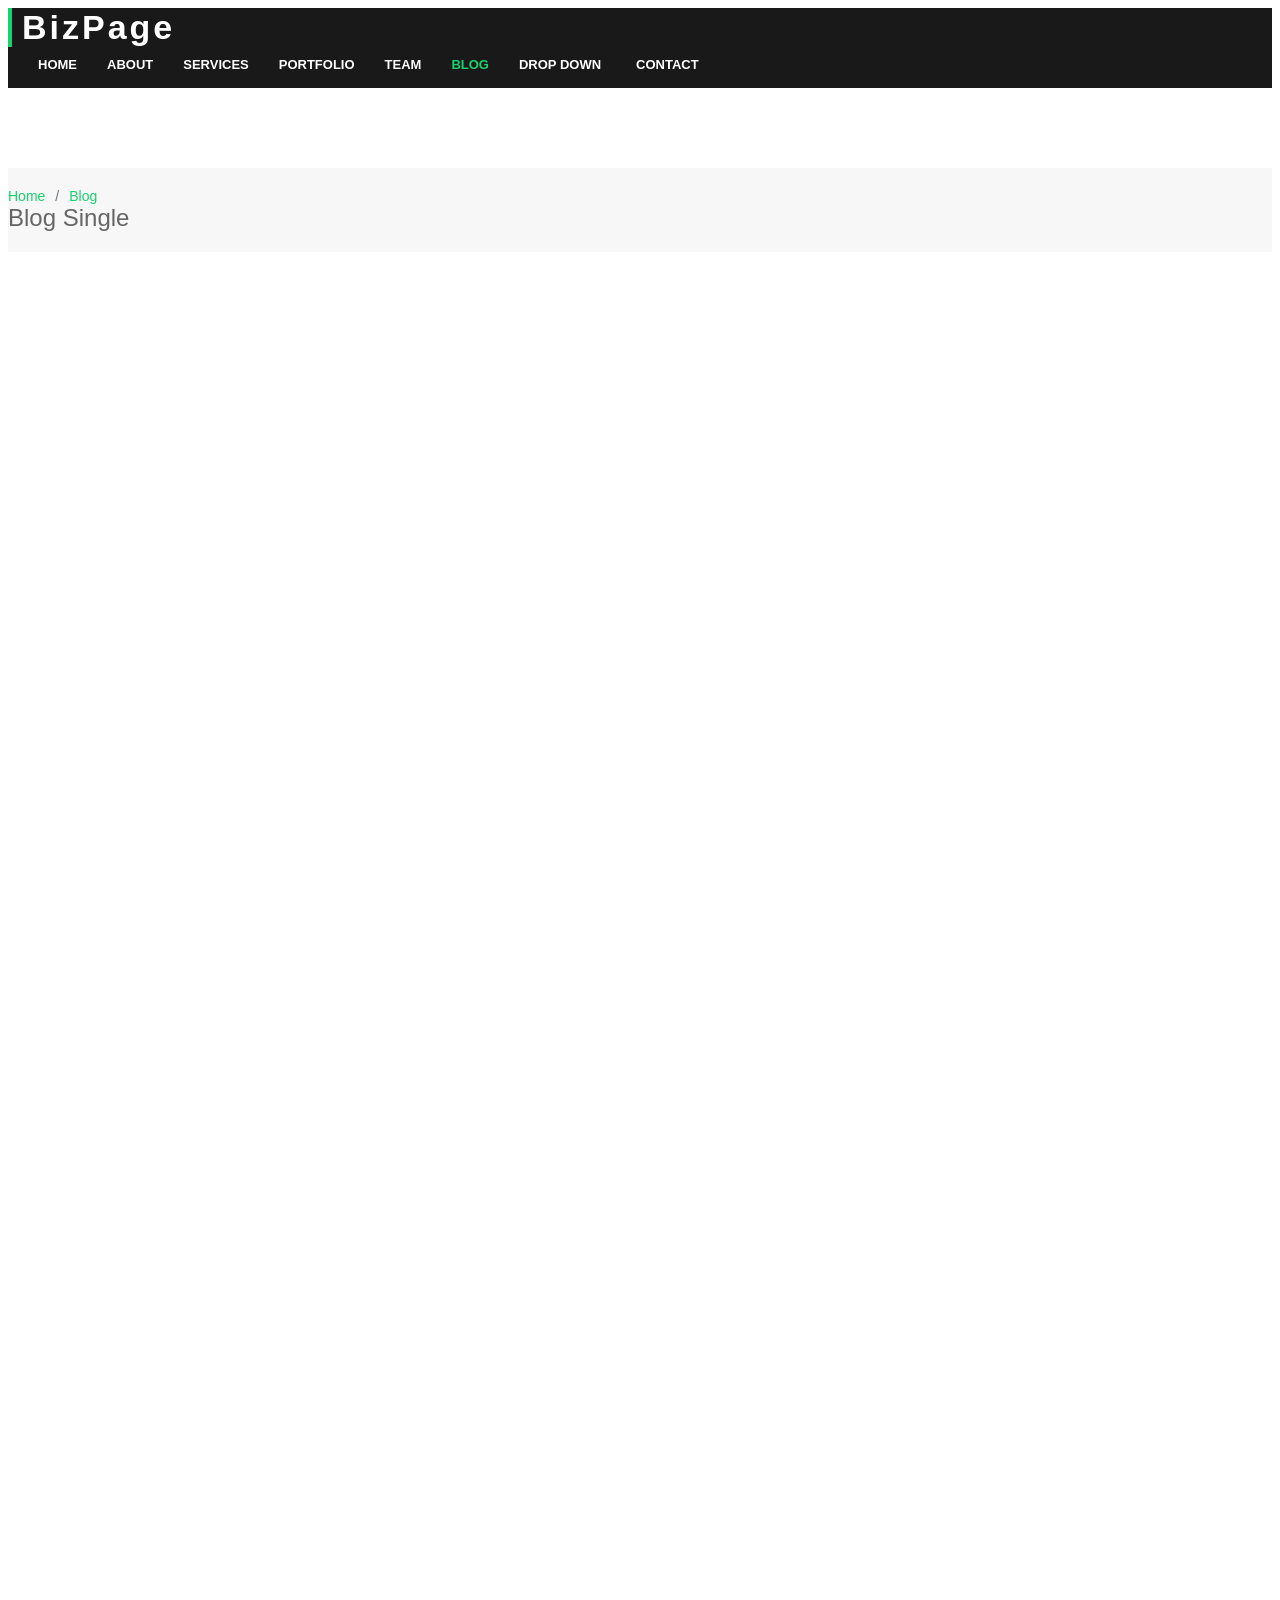
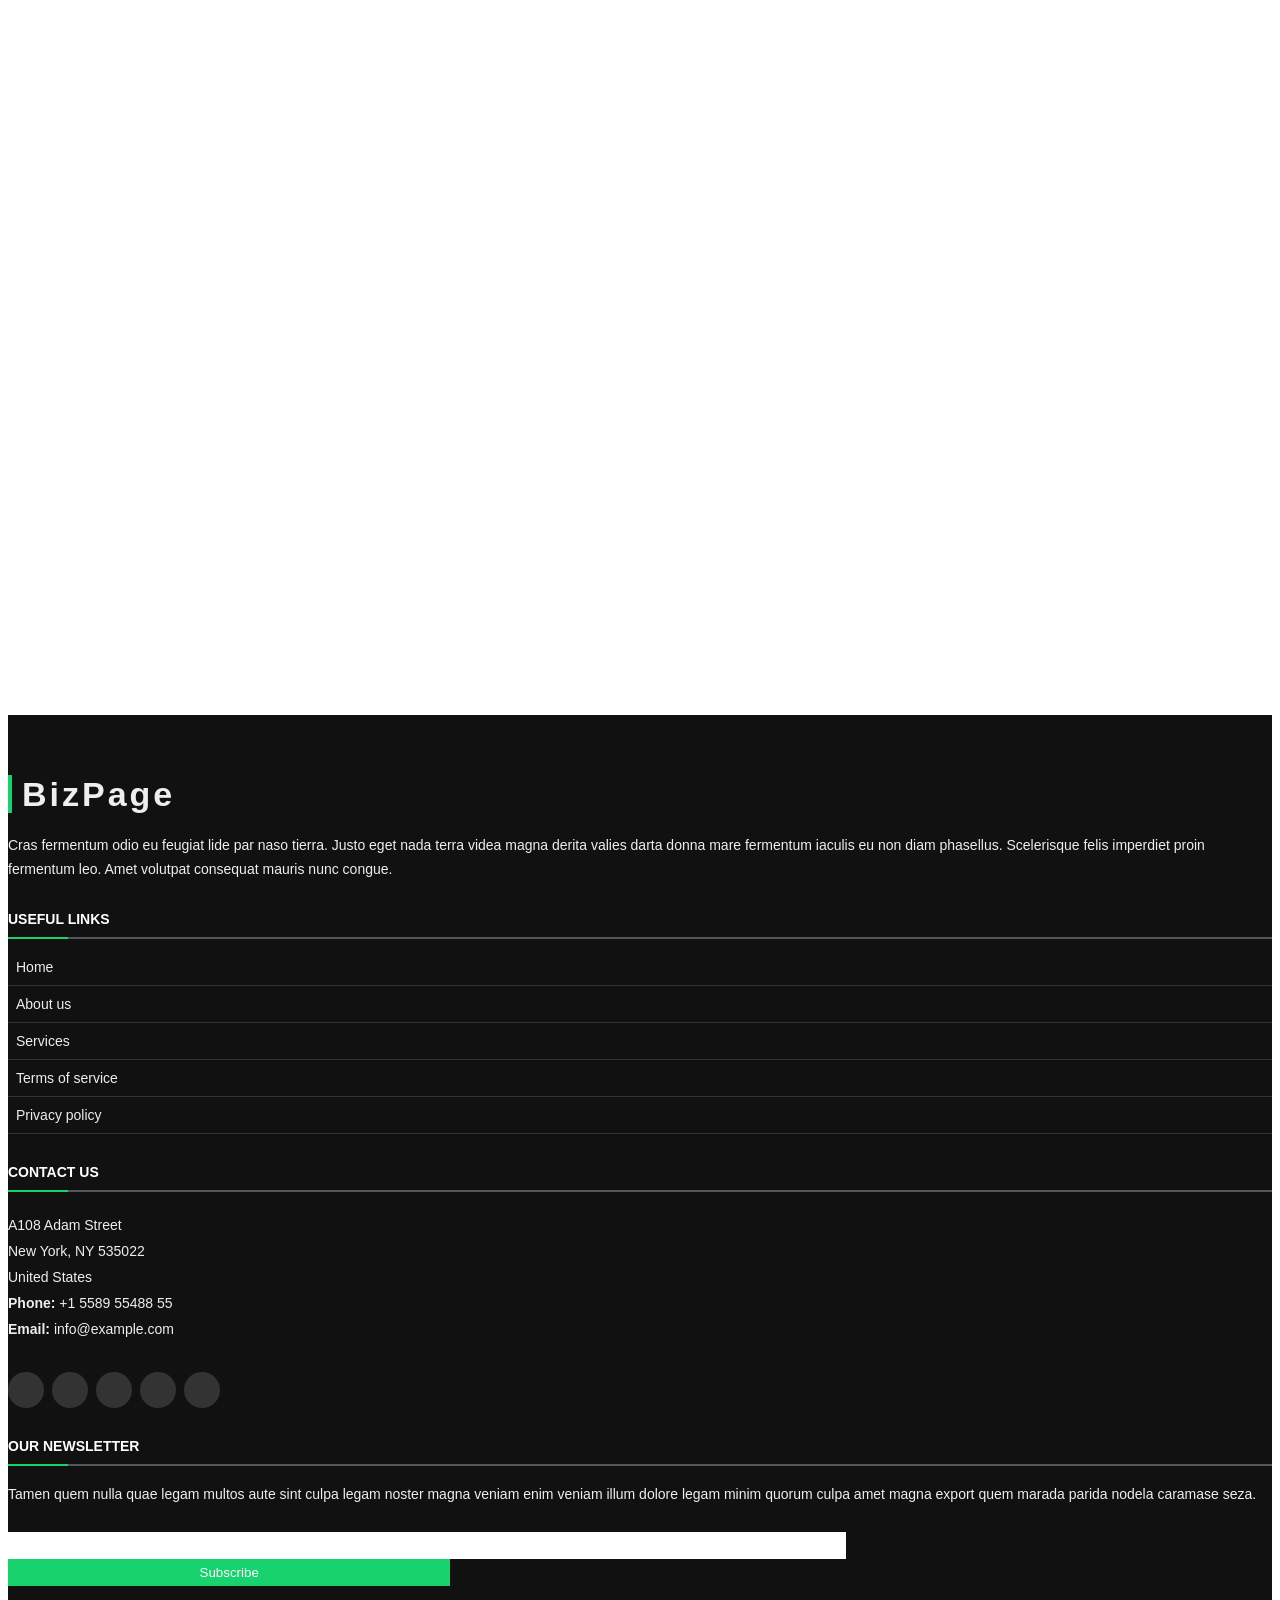
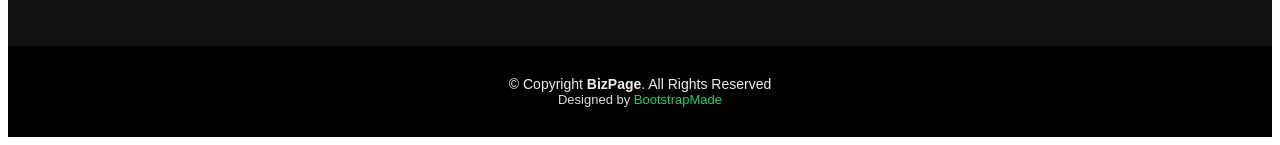
==== commit c8304197: "Add files via upload" ====
--- a/blog-single.html
+++ b/blog-single.html
@@ -1,85 +1,121 @@
-<!-- -*- Coding = UTF-8 -*-
-@Time: 2022/7/27 15:00
-@Author: 量子科技|数据实验室
-@File: blog-single.html
-@Software: PyCharm -->
-
 <!DOCTYPE html>
 <html lang="en">
+
 <head>
   <meta charset="utf-8">
   <meta content="width=device-width, initial-scale=1.0" name="viewport">
-  <title>Qubit Science And Technology</title>
+
+  <title>Blog Single - BizPage Bootstrap Template</title>
   <meta content="" name="description">
   <meta content="" name="keywords">
+
+  <!-- Favicons -->
   <link href="assets/img/favicon.png" rel="icon">
   <link href="assets/img/apple-touch-icon.png" rel="apple-touch-icon">
+
+  <!-- Google Fonts -->
   <link href="https://fonts.googleapis.com/css?family=Open+Sans:300,300i,400,400i,700,700i|Montserrat:300,400,500,700" rel="stylesheet">
+
+  <!-- Vendor CSS Files -->
   <link href="assets/vendor/animate.css/animate.min.css" rel="stylesheet">
   <link href="assets/vendor/aos/aos.css" rel="stylesheet">
   <link href="assets/vendor/bootstrap/css/bootstrap.min.css" rel="stylesheet">
   <link href="assets/vendor/bootstrap-icons/bootstrap-icons.css" rel="stylesheet">
   <link href="assets/vendor/glightbox/css/glightbox.min.css" rel="stylesheet">
   <link href="assets/vendor/swiper/swiper-bundle.min.css" rel="stylesheet">
+
+  <!-- Template Main CSS File -->
   <link href="assets/css/style.css" rel="stylesheet">
+
+  <!-- =======================================================
+  * Template Name: BizPage
+  * Updated: Mar 10 2023 with Bootstrap v5.2.3
+  * Template URL: https://bootstrapmade.com/bizpage-bootstrap-business-template/
+  * Author: BootstrapMade.com
+  * License: https://bootstrapmade.com/license/
+  ======================================================== -->
 </head>
+
 <body>
+
+  <!-- ======= Header ======= -->
   <header id="header" class="fixed-top d-flex align-items-center ">
     <div class="container-fluid">
+
       <div class="row justify-content-center align-items-center">
         <div class="col-xl-11 d-flex align-items-center justify-content-between">
-          <h1 class="logo"><a href="index.html">Qubit</a></h1>
+          <h1 class="logo"><a href="index.html">BizPage</a></h1>
+          <!-- Uncomment below if you prefer to use an image logo -->
+          <!-- <a href="index.html" class="logo"><img src="assets/img/logo.png" alt="" class="img-fluid"></a>-->
+
           <nav id="navbar" class="navbar">
             <ul>
-              <li><a class="nav-link scrollto " href="index.html">Home</a></li>
-              <li><a class="nav-link scrollto" href="index.html#about">About</a></li>
-              <li><a class="nav-link scrollto" href="index.html#services">Services</a></li>
-              <li><a class="nav-link scrollto " href="index.html#portfolio">Portfolio</a></li>
-              <li><a class="nav-link scrollto" href="index.html#team">Team</a></li>
+              <li><a class="nav-link scrollto " href="#hero">Home</a></li>
+              <li><a class="nav-link scrollto" href="#about">About</a></li>
+              <li><a class="nav-link scrollto" href="#services">Services</a></li>
+              <li><a class="nav-link scrollto " href="#portfolio">Portfolio</a></li>
+              <li><a class="nav-link scrollto" href="#team">Team</a></li>
               <li><a class="nav-link  active" href="blog.html">Blog</a></li>
-              <li class="dropdown"><a href="#"><span>Product Applicability</span> <i class="bi bi-chevron-down"></i></a>
+              <li class="dropdown"><a href="#"><span>Drop Down</span> <i class="bi bi-chevron-down"></i></a>
                 <ul>
-                  <li><a href="https://space.bilibili.com/390685203" target="_blank">Data Laboratory</a></li>
-                  <li><a href="#">Drop Down 2</a></li>
-                  <li><a href="#">Drop Down 3</a></li>
+                  <li><a href="#">Drop Down 1</a></li>
                   <li class="dropdown"><a href="#"><span>Deep Drop Down</span> <i class="bi bi-chevron-right"></i></a>
                     <ul>
                       <li><a href="#">Deep Drop Down 1</a></li>
                       <li><a href="#">Deep Drop Down 2</a></li>
                       <li><a href="#">Deep Drop Down 3</a></li>
+                      <li><a href="#">Deep Drop Down 4</a></li>
+                      <li><a href="#">Deep Drop Down 5</a></li>
                     </ul>
                   </li>
+                  <li><a href="#">Drop Down 2</a></li>
+                  <li><a href="#">Drop Down 3</a></li>
+                  <li><a href="#">Drop Down 4</a></li>
                 </ul>
               </li>
-              <li><a class="nav-link scrollto" href="index.html#contact">Contact</a></li>
+              <li><a class="nav-link scrollto" href="#contact">Contact</a></li>
             </ul>
             <i class="bi bi-list mobile-nav-toggle"></i>
-          </nav>
+          </nav><!-- .navbar -->
         </div>
       </div>
+
     </div>
-  </header>
+  </header><!-- End Header -->
+
   <main id="main">
+
+    <!-- ======= Breadcrumbs ======= -->
     <section id="breadcrumbs" class="breadcrumbs">
       <div class="container">
+
         <ol>
           <li><a href="index.html">Home</a></li>
           <li><a href="blog.html">Blog</a></li>
         </ol>
         <h2>Blog Single</h2>
-      </div>
-    </section>
+
+      </div>
+    </section><!-- End Breadcrumbs -->
+
+    <!-- ======= Blog Single Section ======= -->
     <section id="blog" class="blog">
       <div class="container" data-aos="fade-up">
+
         <div class="row">
+
           <div class="col-lg-8 entries">
+
             <article class="entry entry-single">
+
               <div class="entry-img">
                 <img src="assets/img/blog/blog-1.jpg" alt="" class="img-fluid">
               </div>
+
               <h2 class="entry-title">
                 <a href="blog-single.html">Dolorum optio tempore voluptas dignissimos cumque fuga qui quibusdam quia</a>
               </h2>
+
               <div class="entry-meta">
                 <ul>
                   <li class="d-flex align-items-center"><i class="bi bi-person"></i> <a href="blog-single.html">John Doe</a></li>
@@ -87,24 +123,29 @@
                   <li class="d-flex align-items-center"><i class="bi bi-chat-dots"></i> <a href="blog-single.html">12 Comments</a></li>
                 </ul>
               </div>
+
               <div class="entry-content">
                 <p>
                   Similique neque nam consequuntur ad non maxime aliquam quas. Quibusdam animi praesentium. Aliquam et laboriosam eius aut nostrum quidem aliquid dicta.
                   Et eveniet enim. Qui velit est ea dolorem doloremque deleniti aperiam unde soluta. Est cum et quod quos aut ut et sit sunt. Voluptate porro consequatur assumenda perferendis dolore.
                 </p>
+
                 <p>
                   Sit repellat hic cupiditate hic ut nemo. Quis nihil sunt non reiciendis. Sequi in accusamus harum vel aspernatur. Excepturi numquam nihil cumque odio. Et voluptate cupiditate.
                 </p>
+
                 <blockquote>
                   <p>
                     Et vero doloremque tempore voluptatem ratione vel aut. Deleniti sunt animi aut. Aut eos aliquam doloribus minus autem quos.
                   </p>
                 </blockquote>
+
                 <p>
                   Sed quo laboriosam qui architecto. Occaecati repellendus omnis dicta inventore tempore provident voluptas mollitia aliquid. Id repellendus quia. Asperiores nihil magni dicta est suscipit perspiciatis. Voluptate ex rerum assumenda dolores nihil quaerat.
                   Dolor porro tempora et quibusdam voluptas. Beatae aut at ad qui tempore corrupti velit quisquam rerum. Omnis dolorum exercitationem harum qui qui blanditiis neque.
                   Iusto autem itaque. Repudiandae hic quae aspernatur ea neque qui. Architecto voluptatem magni. Vel magnam quod et tempora deleniti error rerum nihil tempora.
                 </p>
+
                 <h3>Et quae iure vel ut odit alias.</h3>
                 <p>
                   Officiis animi maxime nulla quo et harum eum quis a. Sit hic in qui quos fugit ut rerum atque. Optio provident dolores atque voluptatem rem excepturi molestiae qui. Voluptatem laborum omnis ullam quibusdam perspiciatis nulla nostrum. Voluptatum est libero eum nesciunt aliquid qui.
@@ -112,6 +153,7 @@
                   Beatae minima sunt libero soluta sapiente in rem assumenda. Et qui odit voluptatem. Cum quibusdam voluptatem voluptatem accusamus mollitia aut atque aut.
                 </p>
                 <img src="assets/img/blog/blog-inside-post.jpg" class="img-fluid" alt="">
+
                 <h3>Ut repellat blanditiis est dolore sunt dolorum quae.</h3>
                 <p>
                   Rerum ea est assumenda pariatur quasi et quam. Facilis nam porro amet nostrum. In assumenda quia quae a id praesentium. Quos deleniti libero sed occaecati aut porro autem. Consectetur sed excepturi sint non placeat quia repellat incidunt labore. Autem facilis hic dolorum dolores vel.
@@ -120,12 +162,15 @@
                 <p>
                   Alias quia non aliquid. Eos et ea velit. Voluptatem maxime enim omnis ipsa voluptas incidunt. Nulla sit eaque mollitia nisi asperiores est veniam.
                 </p>
-              </div>
+
+              </div>
+
               <div class="entry-footer">
                 <i class="bi bi-folder"></i>
                 <ul class="cats">
                   <li><a href="#">Business</a></li>
                 </ul>
+
                 <i class="bi bi-tags"></i>
                 <ul class="tags">
                   <li><a href="#">Creative</a></li>
@@ -133,7 +178,9 @@
                   <li><a href="#">Marketing</a></li>
                 </ul>
               </div>
-            </article>
+
+            </article><!-- End blog entry -->
+
             <div class="blog-author d-flex align-items-center">
               <img src="assets/img/blog/blog-author.jpg" class="rounded-circle float-left" alt="">
               <div>
@@ -147,9 +194,12 @@
                   Itaque quidem optio quia voluptatibus dolorem dolor. Modi eum sed possimus accusantium. Quas repellat voluptatem officia numquam sint aspernatur voluptas. Esse et accusantium ut unde voluptas.
                 </p>
               </div>
-            </div>
+            </div><!-- End blog author bio -->
+
             <div class="blog-comments">
+
               <h4 class="comments-count">8 Comments</h4>
+
               <div id="comment-1" class="comment">
                 <div class="d-flex">
                   <div class="comment-img"><img src="assets/img/blog/comments-1.jpg" alt=""></div>
@@ -162,7 +212,8 @@
                     </p>
                   </div>
                 </div>
-              </div>
+              </div><!-- End comment #1 -->
+
               <div id="comment-2" class="comment">
                 <div class="d-flex">
                   <div class="comment-img"><img src="assets/img/blog/comments-2.jpg" alt=""></div>
@@ -174,6 +225,7 @@
                     </p>
                   </div>
                 </div>
+
                 <div id="comment-reply-1" class="comment comment-reply">
                   <div class="d-flex">
                     <div class="comment-img"><img src="assets/img/blog/comments-3.jpg" alt=""></div>
@@ -189,6 +241,7 @@
                       </p>
                     </div>
                   </div>
+
                   <div id="comment-reply-2" class="comment comment-reply">
                     <div class="d-flex">
                       <div class="comment-img"><img src="assets/img/blog/comments-4.jpg" alt=""></div>
@@ -200,9 +253,13 @@
                         </p>
                       </div>
                     </div>
-                  </div>
-                </div>
-              </div>
+
+                  </div><!-- End comment reply #2-->
+
+                </div><!-- End comment reply #1-->
+
+              </div><!-- End comment #2-->
+
               <div id="comment-3" class="comment">
                 <div class="d-flex">
                   <div class="comment-img"><img src="assets/img/blog/comments-5.jpg" alt=""></div>
@@ -215,7 +272,9 @@
                     </p>
                   </div>
                 </div>
-              </div>
+
+              </div><!-- End comment #3 -->
+
               <div id="comment-4" class="comment">
                 <div class="d-flex">
                   <div class="comment-img"><img src="assets/img/blog/comments-6.jpg" alt=""></div>
@@ -227,7 +286,9 @@
                     </p>
                   </div>
                 </div>
-              </div>
+
+              </div><!-- End comment #4 -->
+
               <div class="reply-form">
                 <h4>Leave a Reply</h4>
                 <p>Your email address will not be published. Required fields are marked * </p>
@@ -251,19 +312,27 @@
                     </div>
                   </div>
                   <button type="submit" class="btn btn-primary">Post Comment</button>
+
                 </form>
-              </div>
-            </div>
-          </div>
+
+              </div>
+
+            </div><!-- End blog comments -->
+
+          </div><!-- End blog entries list -->
+
           <div class="col-lg-4">
+
             <div class="sidebar">
+
               <h3 class="sidebar-title">Search</h3>
               <div class="sidebar-item search-form">
                 <form action="">
                   <input type="text" class="form-control">
                   <button type="submit"><i class="bi bi-search"></i></button>
                 </form>
-              </div>
+              </div><!-- End sidebar search formn-->
+
               <h3 class="sidebar-title">Categories</h3>
               <div class="sidebar-item categories">
                 <ul>
@@ -274,74 +343,102 @@
                   <li><a href="#">Creative <span>(8)</span></a></li>
                   <li><a href="#">Educaion <span>(14)</span></a></li>
                 </ul>
-              </div>
+              </div><!-- End sidebar categories-->
+
               <h3 class="sidebar-title">Recent Posts</h3>
               <div class="sidebar-item recent-posts">
                 <div class="post-item clearfix">
                   <img src="assets/img/blog/blog-recent-1.jpg" alt="">
-                  <h4><a href="blog-single.html">IntelligentLife</a></h4>
-                  <time datetime="2022-07-01">July 1, 2022</time>
-                </div>
+                  <h4><a href="blog-single.html">Nihil blanditiis at in nihil autem</a></h4>
+                  <time datetime="2020-01-01">Jan 1, 2020</time>
+                </div>
+
                 <div class="post-item clearfix">
                   <img src="assets/img/blog/blog-recent-2.jpg" alt="">
-                  <h4><a href="blog-single.html">We media platform</a></h4>
-                  <time datetime="2022-01-01">Jan 1, 2022</time>
-                </div>
+                  <h4><a href="blog-single.html">Quidem autem et impedit</a></h4>
+                  <time datetime="2020-01-01">Jan 1, 2020</time>
+                </div>
+
                 <div class="post-item clearfix">
                   <img src="assets/img/blog/blog-recent-3.jpg" alt="">
-                  <h4><a href="blog-single.html">Others</a></h4>
-                  <time datetime="2022-01-01">Jan 1, 2022</time>
-                </div>
-              </div>
+                  <h4><a href="blog-single.html">Id quia et et ut maxime similique occaecati ut</a></h4>
+                  <time datetime="2020-01-01">Jan 1, 2020</time>
+                </div>
+
+                <div class="post-item clearfix">
+                  <img src="assets/img/blog/blog-recent-4.jpg" alt="">
+                  <h4><a href="blog-single.html">Laborum corporis quo dara net para</a></h4>
+                  <time datetime="2020-01-01">Jan 1, 2020</time>
+                </div>
+
+                <div class="post-item clearfix">
+                  <img src="assets/img/blog/blog-recent-5.jpg" alt="">
+                  <h4><a href="blog-single.html">Et dolores corrupti quae illo quod dolor</a></h4>
+                  <time datetime="2020-01-01">Jan 1, 2020</time>
+                </div>
+
+              </div><!-- End sidebar recent posts-->
+
               <h3 class="sidebar-title">Tags</h3>
               <div class="sidebar-item tags">
                 <ul>
+                  <li><a href="#">App</a></li>
                   <li><a href="#">IT</a></li>
-                  <li><a href="#">App</a></li>
+                  <li><a href="#">Business</a></li>
                   <li><a href="#">Mac</a></li>
-                  <li><a href="#">Tips</a></li>
-                  <li><a href="#">Smart</a></li>
                   <li><a href="#">Design</a></li>
                   <li><a href="#">Office</a></li>
+                  <li><a href="#">Creative</a></li>
                   <li><a href="#">Studio</a></li>
-                  <li><a href="#">Creative</a></li>
-                  <li><a href="#">Business</a></li>
-                  <li><a href="#">Continuing...</a></li>
-                </ul>
-              </div>
-            </div>
-          </div>
+                  <li><a href="#">Smart</a></li>
+                  <li><a href="#">Tips</a></li>
+                  <li><a href="#">Marketing</a></li>
+                </ul>
+              </div><!-- End sidebar tags-->
+
+            </div><!-- End sidebar -->
+
+          </div><!-- End blog sidebar -->
+
         </div>
-      </div>
-    </section>
-  </main>
+
+      </div>
+    </section><!-- End Blog Single Section -->
+
+  </main><!-- End #main -->
+
+  <!-- ======= Footer ======= -->
   <footer id="footer">
     <div class="footer-top">
       <div class="container">
         <div class="row">
+
           <div class="col-lg-3 col-md-6 footer-info">
-            <h3>Qubit</h3>
-            <p>Qubit science and technology team was founded on January 1st, 2022. The consistent concept of the team is: everything in the past is a preface; If not necessary, do not add entities; If the road is blocked and long, it will be reduced to!</p>
+            <h3>BizPage</h3>
+            <p>Cras fermentum odio eu feugiat lide par naso tierra. Justo eget nada terra videa magna derita valies darta donna mare fermentum iaculis eu non diam phasellus. Scelerisque felis imperdiet proin fermentum leo. Amet volutpat consequat mauris nunc congue.</p>
           </div>
+
           <div class="col-lg-3 col-md-6 footer-links">
             <h4>Useful Links</h4>
             <ul>
               <li><i class="bi bi-chevron-right"></i> <a href="#">Home</a></li>
-              <li><i class="bi bi-chevron-right"></i> <a href="#">About</a></li>
+              <li><i class="bi bi-chevron-right"></i> <a href="#">About us</a></li>
               <li><i class="bi bi-chevron-right"></i> <a href="#">Services</a></li>
-              <li><i class="bi bi-chevron-right"></i> <a href="#">Portfolio</a></li>
+              <li><i class="bi bi-chevron-right"></i> <a href="#">Terms of service</a></li>
               <li><i class="bi bi-chevron-right"></i> <a href="#">Privacy policy</a></li>
             </ul>
           </div>
+
           <div class="col-lg-3 col-md-6 footer-contact">
             <h4>Contact Us</h4>
             <p>
-              Pudong New Area <br>
-              Shang Hai, SH 200000 <br>
-              China <br>
-              <strong>Phone:</strong> +86 00 0000 0000<br>
-              <strong>Email:</strong> qubittechnology@example.com<br>
+              A108 Adam Street <br>
+              New York, NY 535022<br>
+              United States <br>
+              <strong>Phone:</strong> +1 5589 55488 55<br>
+              <strong>Email:</strong> info@example.com<br>
             </p>
+
             <div class="social-links">
               <a href="#" class="twitter"><i class="bi bi-twitter"></i></a>
               <a href="#" class="facebook"><i class="bi bi-facebook"></i></a>
@@ -349,27 +446,42 @@
               <a href="#" class="instagram"><i class="bi bi-instagram"></i></a>
               <a href="#" class="linkedin"><i class="bi bi-linkedin"></i></a>
             </div>
+
           </div>
+
           <div class="col-lg-3 col-md-6 footer-newsletter">
             <h4>Our Newsletter</h4>
-            <p>We are committed to providing solutions to practical problems based on data and sharing relevant knowledge of computer science and technology.</p>
+            <p>Tamen quem nulla quae legam multos aute sint culpa legam noster magna veniam enim veniam illum dolore legam minim quorum culpa amet magna export quem marada parida nodela caramase seza.</p>
             <form action="" method="post">
               <input type="email" name="email"><input type="submit" value="Subscribe">
             </form>
           </div>
+
         </div>
       </div>
     </div>
+
     <div class="container">
       <div class="copyright">
-        &copy; Copyright <strong>Qubit</strong> All Rights Reserved
+        &copy; Copyright <strong>BizPage</strong>. All Rights Reserved
       </div>
       <div class="credits">
-        Designed by <a href="">DataLaboratory</a>
+        <!--
+        All the links in the footer should remain intact.
+        You can delete the links only if you purchased the pro version.
+        Licensing information: https://bootstrapmade.com/license/
+        Purchase the pro version with working PHP/AJAX contact form: https://bootstrapmade.com/buy/?theme=BizPage
+      -->
+        Designed by <a href="https://bootstrapmade.com/">BootstrapMade</a>
       </div>
     </div>
-  </footer>
+  </footer><!-- End Footer -->
+
   <a href="#" class="back-to-top d-flex align-items-center justify-content-center"><i class="bi bi-arrow-up-short"></i></a>
+  <!-- Uncomment below i you want to use a preloader -->
+  <!-- <div id="preloader"></div> -->
+
+  <!-- Vendor JS Files -->
   <script src="assets/vendor/purecounter/purecounter_vanilla.js"></script>
   <script src="assets/vendor/aos/aos.js"></script>
   <script src="assets/vendor/bootstrap/js/bootstrap.bundle.min.js"></script>
@@ -378,6 +490,10 @@
   <script src="assets/vendor/swiper/swiper-bundle.min.js"></script>
   <script src="assets/vendor/waypoints/noframework.waypoints.js"></script>
   <script src="assets/vendor/php-email-form/validate.js"></script>
+
+  <!-- Template Main JS File -->
   <script src="assets/js/main.js"></script>
+
 </body>
+
 </html>
